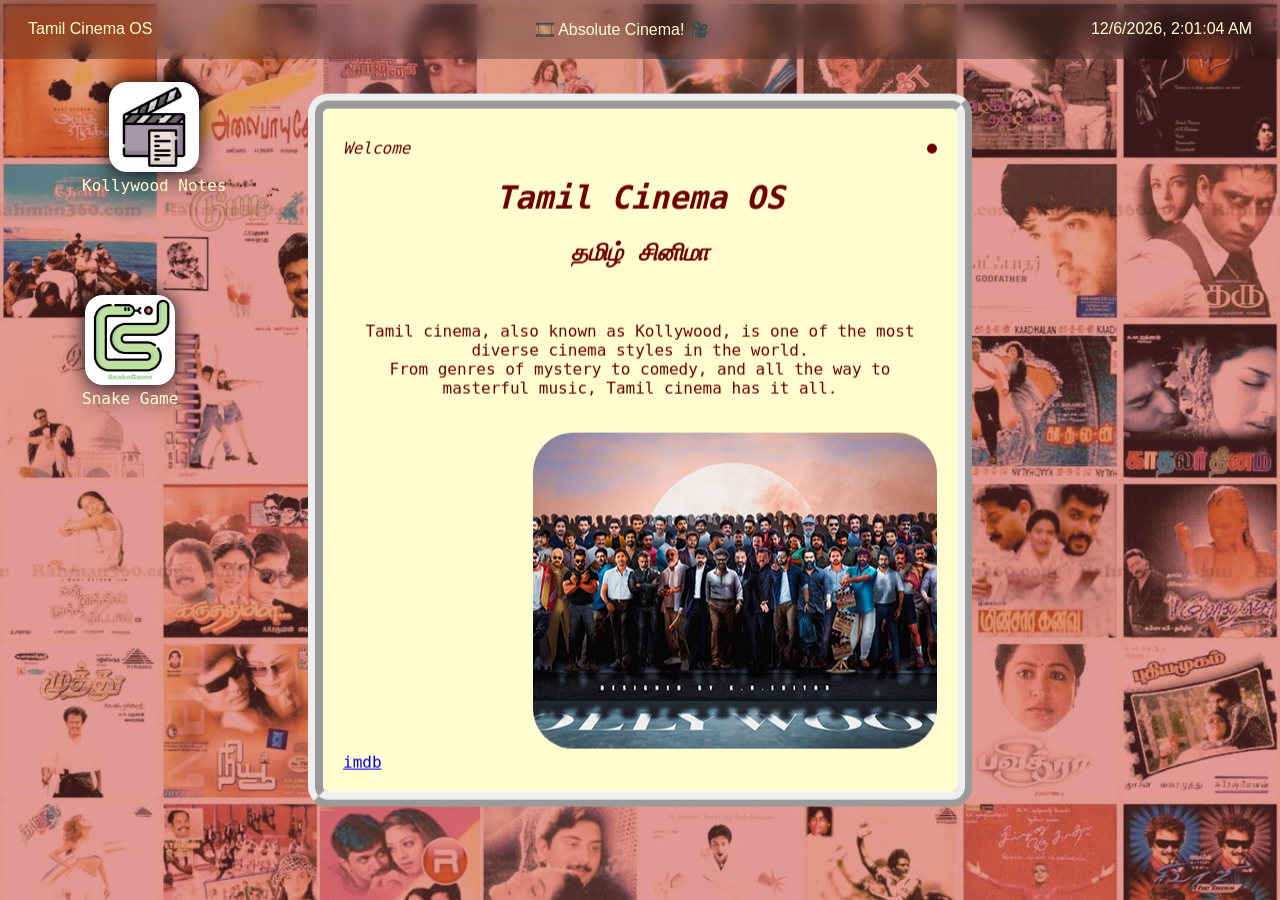
==== index.html @ fa9ca384 "created first and second app created the notes app and the snake game app. They are working, but cou" ====
<!DOCTYPE html>
<html>

  <body style = "background-image: url(CreamVintageGroupProjectPresentation.jpg); background-size: cover; background-color: transparent; font-family: OCR A Std,monospace" >
    <div id = "top" style = "justify-content: space-between; background-color: rgb(0, 0,0, 0.25); position: absolute; width: 100%; display: flex; backdrop-filter: blur(10px); ">
        <p id = "Welcomeopen" style = "padding: 4px 12px;margin-left: 16px; border-radius: 14px; color:#FFFDD0; font-family: 'Trebuchet MS', 'Lucida Sans Unicode', 'Lucida Grande', 'Lucida Sans', Arial, sans-serif; cursor: pointer;">
            Tamil Cinema OS
        </p>
        <p style = "border-radius: 14px;margin-left: 16px; padding: 4px 12px; color:#FFFDD0;  font-family: 'Trebuchet MS', 'Lucida Sans Unicode', 'Lucida Grande', 'Lucida Sans', Arial, sans-serif ">
            🎞️ Absolute Cinema! 🎥
        </p>
        <p id="timeElement" style ="padding: 4px 12px;border-radius: 14px;margin-left: 16px; margin-right: 16px; color:#FFFDD0; font-family: 'Trebuchet MS', 'Lucida Sans Unicode', 'Lucida Grande', 'Lucida Sans', Arial, sans-serif">
        </p>
    </div>


    <div class= "window" id= "Welcome" style = "position: absolute; top: 50%; left: 50%; transform: translate(-50%, -50%); background-color:#FFFDD0; border:4mm ridge ; width: fit-content; border-radius: 20px; padding: 20px; backdrop-filter: blur(10px)">
        <div class = "windowheader" id="Welcomeheader" style = "width: 100%; display:flex; align-items: center; cursor: grab; justify-content: space-between; margin-top: 10px;">
            <p class = "headertext" style = "margin: 0px; color:#6f0000; font-weight: 500; text-align: center;">
                <dfn>Welcome</dfn>
            </p>
            <div class = "closebutton" style= "cursor: pointer; width: 10px; height: 10px; background-color: #6f0000; border-radius: 10px; margin-left: 10px; " id = "Welcomeclose">
            </div>
        </div>
        <h1 style = " color:#6f0000; text-align: center;"> <dfn> Tamil Cinema OS </dfn> </h1>
        <h2 style = "color:#6f0000; text-align: center; "><dfn> தமிழ் சினிமா </dfn> </h2>
        <br>
        <p style = "  color: #6f0000; text-align: center;">Tamil cinema, also known as Kollywood, is one of the most diverse cinema styles in the world. <br>From genres of mystery to comedy, and all the way to masterful music, Tamil cinema has it all.</p>
        <br>
        <img style = "width: fit-content; height: fit-content; border-radius: 40px; object-fit:cover; margin-left: 190px;" src = "f88505209974025.Y3JvcCwzNzcyLDI5NTEsMTExMSww.jpg">
        <br>
        <a href="https://www.imdb.com/interest/in0000235/" > imdb</a>
    </div>


    <div id="DesktopApp1" style="cursor: pointer; padding-top: 64px; padding-left: 64px;">
    <div style="text-align: center; padding: 18px; filter: drop-shadow(0 0 10px black); width: fit-content">
      <img src="Untitleddesign(1).png" style="width: 90px; height: 90px; border-radius: 18px;">
      <p style="margin: 0px; color: #FFFDD0; ">Kollywood Notes</p>
    </div>
    </div>
    

    <div class= "window" id= "ranker" style = "position: absolute; display: none; top: 60%; left: 20%; transform: translate(-50%, -50%); background-color:#F9E4BC; border:4mm ridge ; width: fit-content; border-radius: 20px; padding: 20px; backdrop-filter: blur(10px)">
        <div class = "windowheader" id="rankerheader" style = "width: 100%; display:flex; align-items: center; cursor: grab; justify-content: space-between; margin-top: 10px;">
            <p class = "headertext" style = "margin: 0px; color:#6f0000; font-weight: 500; text-align: center;">
                <dfn>Tamil Movie Notetaker</dfn>
            </p>
            <div style = "width: 20px; margin-right: 14px; height: 20px;">
            </div>
            <div class = "closebutton" style= "cursor: pointer; align-items: left; width: 10px; height: 10px; background-color: #6f0000; border-radius: 10px; margin-left: 10px; " id = "rankerclose">
            </div>
        </div> 
        <div style = "background-color: #F9E4BC; margin: auto; border-radius: 14px; width: 520px; height: 140px; padding: 20px; overflow: hidden;">
            <h1 style = " font-family: -apple-system, BlinkMacSystemFont, Segoe UI, Roboto, Helvetica, Arial, sans-serif; text-align: center; color: #6f0000"> <strong>Kollywood Notes </strong> </h1>
            <p style ="text-align: center; color:#6f0000"> Welcome to <i>Kollywood Notes</i>, the <strong> number one </strong> notetaker for all of Tamil Cinema!</p>
       </div>

        <div id = "sidebar" style = " background-color: antiquewhite ; width: 90%; margin-right: 14px; padding: 18px; border-radius: 18px;">
        </div>

        <div id = "notescontent" style = "overflow-y: scroll">
            <p contenteditable="True">
                <p contenteditable="True" style =" color: #6f0000">
                    This is the place for your personal <strong>Tamil Cinema</strong> <i>notescontent</i>! 
                    <br>
                    Any Tamil Movie you come across, <dfn> write about </dfn> it here using <i> Kollywood Notes </i>
                    <br>
                    <br>
                    <br>
                </p>
            </p>
        </div>
    </div>
    
    <div id="DesktopApp2" style="cursor: pointer; padding-top: 64px; padding-left: 64px;">
    <div style="text-align: center; padding: 18px; filter: drop-shadow(0 0 10px black); width: fit-content">
      <img src="unnamed(1).png" style="width: 90px; height: 90px; border-radius: 18px;">
      <p style="margin: 0px; color: #FFFDD0; ">Snake Game</p>
    </div>
    </div>

    <div class= "window" id= "snakegame" style = "position: absolute; display: none; top: 60%; left: 80%; transform: translate(-50%, -50%); background-color:#F9E4BC; border:4mm ridge ; width: fit-content; border-radius: 20px; padding: 20px; backdrop-filter: blur(10px)">
        <div class = "windowheader" id="snakeheader" style = "width: 100%; display:flex; align-items: center; cursor: grab; justify-content: space-between; margin-top: 10px;">
            <p class = "headertext" style = "margin: 0px; color:#6f0000; font-weight: 500; text-align: center;">
                <dfn>Snake Game</dfn>
            </p>
            <div style = "width: 20px; margin-right: 14px; height: 20px;">
            </div>
            <div class = "closebutton" style= "cursor: pointer; align-items: left; width: 10px; height: 10px; background-color: #6f0000; border-radius: 10px; margin-left: 10px; " id = "snakeclose">
            </div>
        </div> 
        <div style = "background-color: #F9E4BC; margin: auto; border-radius: 14px; width: 520px; height: fit-content; padding: 20px; overflow: hidden;">
            <h1 style = " font-family: -apple-system, BlinkMacSystemFont, Segoe UI, Roboto, Helvetica, Arial, sans-serif; text-align: center; color: #6f0000"> <strong> Welcome to the <i>Snake Game</i>!</strong> </h1>
             <h1 id = "playbutton" style = " cursor: pointer; font-family: -apple-system, BlinkMacSystemFont, Segoe UI, Roboto, Helvetica, Arial, sans-serif; text-align: center; color: #6f0000"> <strong>Use Arrow Keys to Move!</strong> </h1>
            <div style = "background-color: #F9E4BC; margin: auto;"> 
                <!DOCTYPE html>
                <html>
                <head>
                <title>Basic Snake HTML Game</title>
                <meta charset="UTF-8">
                <style>
                html, body {
                    height: 100%;
                    margin: 0;
                }
                canvas {
                    border: 1px solid white;
                }
                </style>
                </head>
                <body>
                <canvas width="400" height="400" id="game"></canvas>
                <script>
                var canvas = document.getElementById('game');
                var context = canvas.getContext('2d');

                // the canvas width & height, snake x & y, and the apple x & y, all need to be a multiples of the grid size in order for collision detection to work
                // (e.g. 16 * 25 = 400)
                var grid = 16;
                var count = 0;

                var snake = {
                x: 160,
                y: 160,

                // snake velocity. moves one grid length every frame in either the x or y direction
                dx: grid,
                dy: 0,

                // keep track of all grids the snake body occupies
                cells: [],

                // length of the snake. grows when eating an apple
                maxCells: 4
                };
                var apple = {
                x: 320,
                y: 320
                };

                // get random whole numbers in a specific range
                // @see https://stackoverflow.com/a/1527820/2124254
                function getRandomInt(min, max) {
                return Math.floor(Math.random() * (max - min)) + min;
                }

                // game loop
                function loop() {
                requestAnimationFrame(loop);

                // slow game loop to 15 fps instead of 60 (60/15 = 4)
                if (++count < 4) {
                    return;
                }

                count = 0;
                context.clearRect(0,0,canvas.width,canvas.height);

                // move snake by it's velocity
                snake.x += snake.dx;
                snake.y += snake.dy;

                // wrap snake position horizontally on edge of screen
                if (snake.x < 0) {
                    snake.x = canvas.width - grid;
                }
                else if (snake.x >= canvas.width) {
                    snake.x = 0;
                }

                // wrap snake position vertically on edge of screen
                if (snake.y < 0) {
                    snake.y = canvas.height - grid;
                }
                else if (snake.y >= canvas.height) {
                    snake.y = 0;
                }

                // keep track of where snake has been. front of the array is always the head
                snake.cells.unshift({x: snake.x, y: snake.y});

                // remove cells as we move away from them
                if (snake.cells.length > snake.maxCells) {
                    snake.cells.pop();
                }

                // draw apple
                context.fillStyle = 'red';
                context.fillRect(apple.x, apple.y, grid-1, grid-1);

                // draw snake one cell at a time
                context.fillStyle = 'green';
                snake.cells.forEach(function(cell, index) {

                    // drawing 1 px smaller than the grid creates a grid effect in the snake body so you can see how long it is
                    context.fillRect(cell.x, cell.y, grid-1, grid-1);

                    // snake ate apple
                    if (cell.x === apple.x && cell.y === apple.y) {
                    snake.maxCells++;

                    // canvas is 400x400 which is 25x25 grids
                    apple.x = getRandomInt(0, 25) * grid;
                    apple.y = getRandomInt(0, 25) * grid;
                    }

                    // check collision with all cells after this one (modified bubble sort)
                    for (var i = index + 1; i < snake.cells.length; i++) {

                    // snake occupies same space as a body part. reset game
                    if (cell.x === snake.cells[i].x && cell.y === snake.cells[i].y) {
                        snake.x = 160;
                        snake.y = 160;
                        snake.cells = [];
                        snake.maxCells = 4;
                        snake.dx = grid;
                        snake.dy = 0;

                        apple.x = getRandomInt(0, 25) * grid;
                        apple.y = getRandomInt(0, 25) * grid;
                    }
                    }
                });
                }

                // listen to keyboard events to move the snake
                document.addEventListener('keydown', function(e) {
                // prevent snake from backtracking on itself by checking that it's
                // not already moving on the same axis (pressing left while moving
                // left won't do anything, and pressing right while moving left
                // shouldn't let you collide with your own body)

                // left arrow key
                if (e.which === 37 && snake.dx === 0) {
                    snake.dx = -grid;
                    snake.dy = 0;
                }
                // up arrow key
                else if (e.which === 38 && snake.dy === 0) {
                    snake.dy = -grid;
                    snake.dx = 0;
                }
                // right arrow key
                else if (e.which === 39 && snake.dx === 0) {
                    snake.dx = grid;
                    snake.dy = 0;
                }
                // down arrow key
                else if (e.which === 40 && snake.dy === 0) {
                    snake.dy = grid;
                    snake.dx = 0;
                }
                });

                // start the game
                requestAnimationFrame(loop);
                </script>
                </body>
                </html>
            </div>
       </div>

    
    <script src= "script.js">
    </script>
</body>

</html
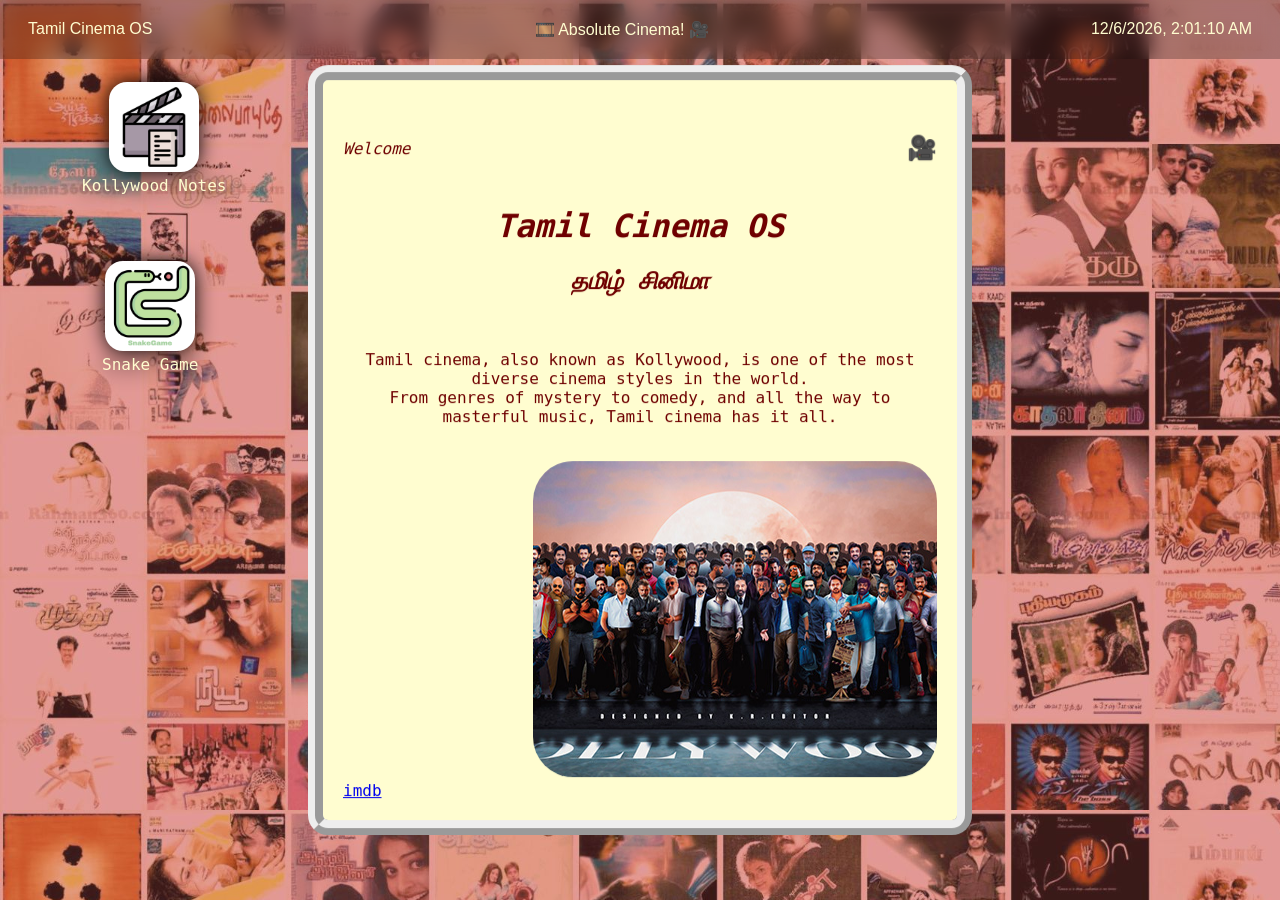
==== commit 86703db4: "Changed file name Changed the original file name." ====
--- a/index.html
+++ b/index.html
@@ -19,8 +19,9 @@
             <p class = "headertext" style = "margin: 0px; color:#6f0000; font-weight: 500; text-align: center;">
                 <dfn>Welcome</dfn>
             </p>
-            <div class = "closebutton" style= "cursor: pointer; width: 10px; height: 10px; background-color: #6f0000; border-radius: 10px; margin-left: 10px; " id = "Welcomeclose">
-            </div>
+            <p class = "closebutton" style= "cursor: pointer; font-size: x-large; margin-left: 14px; " id = "Welcomeclose">
+                🎥
+            </p>
         </div>
         <h1 style = " color:#6f0000; text-align: center;"> <dfn> Tamil Cinema OS </dfn> </h1>
         <h2 style = "color:#6f0000; text-align: center; "><dfn> தமிழ் சினிமா </dfn> </h2>
@@ -48,8 +49,9 @@
             </p>
             <div style = "width: 20px; margin-right: 14px; height: 20px;">
             </div>
-            <div class = "closebutton" style= "cursor: pointer; align-items: left; width: 10px; height: 10px; background-color: #6f0000; border-radius: 10px; margin-left: 10px; " id = "rankerclose">
-            </div>
+            <p class = "closebutton" style= "cursor: pointer; font-size: x-large; margin-left: 14px; " id = "rankerclose">
+                🎥
+            </p>
         </div> 
         <div style = "background-color: #F9E4BC; margin: auto; border-radius: 14px; width: 520px; height: 140px; padding: 20px; overflow: hidden;">
             <h1 style = " font-family: -apple-system, BlinkMacSystemFont, Segoe UI, Roboto, Helvetica, Arial, sans-serif; text-align: center; color: #6f0000"> <strong>Kollywood Notes </strong> </h1>
@@ -73,7 +75,7 @@
         </div>
     </div>
     
-    <div id="DesktopApp2" style="cursor: pointer; padding-top: 64px; padding-left: 64px;">
+    <div id="DesktopApp2" style="cursor: pointer; padding-top: 30px; padding-left: 84px;">
     <div style="text-align: center; padding: 18px; filter: drop-shadow(0 0 10px black); width: fit-content">
       <img src="unnamed(1).png" style="width: 90px; height: 90px; border-radius: 18px;">
       <p style="margin: 0px; color: #FFFDD0; ">Snake Game</p>
@@ -87,30 +89,32 @@
             </p>
             <div style = "width: 20px; margin-right: 14px; height: 20px;">
             </div>
-            <div class = "closebutton" style= "cursor: pointer; align-items: left; width: 10px; height: 10px; background-color: #6f0000; border-radius: 10px; margin-left: 10px; " id = "snakeclose">
-            </div>
+            <p class = "closebutton" style= "cursor: pointer; font-size: x-large; margin-left: 14px; " id = "snakeclose">
+                🎥
+            </p>
         </div> 
         <div style = "background-color: #F9E4BC; margin: auto; border-radius: 14px; width: 520px; height: fit-content; padding: 20px; overflow: hidden;">
             <h1 style = " font-family: -apple-system, BlinkMacSystemFont, Segoe UI, Roboto, Helvetica, Arial, sans-serif; text-align: center; color: #6f0000"> <strong> Welcome to the <i>Snake Game</i>!</strong> </h1>
-             <h1 id = "playbutton" style = " cursor: pointer; font-family: -apple-system, BlinkMacSystemFont, Segoe UI, Roboto, Helvetica, Arial, sans-serif; text-align: center; color: #6f0000"> <strong>Use Arrow Keys to Move!</strong> </h1>
+             <h1 style = " cursor: pointer; font-family: -apple-system, BlinkMacSystemFont, Segoe UI, Roboto, Helvetica, Arial, sans-serif; text-align: center; color: #6f0000"> <strong>Use Arrow Keys to Move!</strong> </h1>
             <div style = "background-color: #F9E4BC; margin: auto;"> 
                 <!DOCTYPE html>
                 <html>
                 <head>
-                <title>Basic Snake HTML Game</title>
                 <meta charset="UTF-8">
                 <style>
                 html, body {
-                    height: 100%;
-                    margin: 0;
+                    height: 90%;
+                    margin: auto;
                 }
                 canvas {
-                    border: 1px solid white;
+                    border: 8px solid #6f0000;
+                    border-radius: 8px;
+                    margin: auto;
                 }
                 </style>
                 </head>
                 <body>
-                <canvas width="400" height="400" id="game"></canvas>
+                <canvas width="400" height="400" id="game" margin="auto"></canvas>
                 <script>
                 var canvas = document.getElementById('game');
                 var context = canvas.getContext('2d');
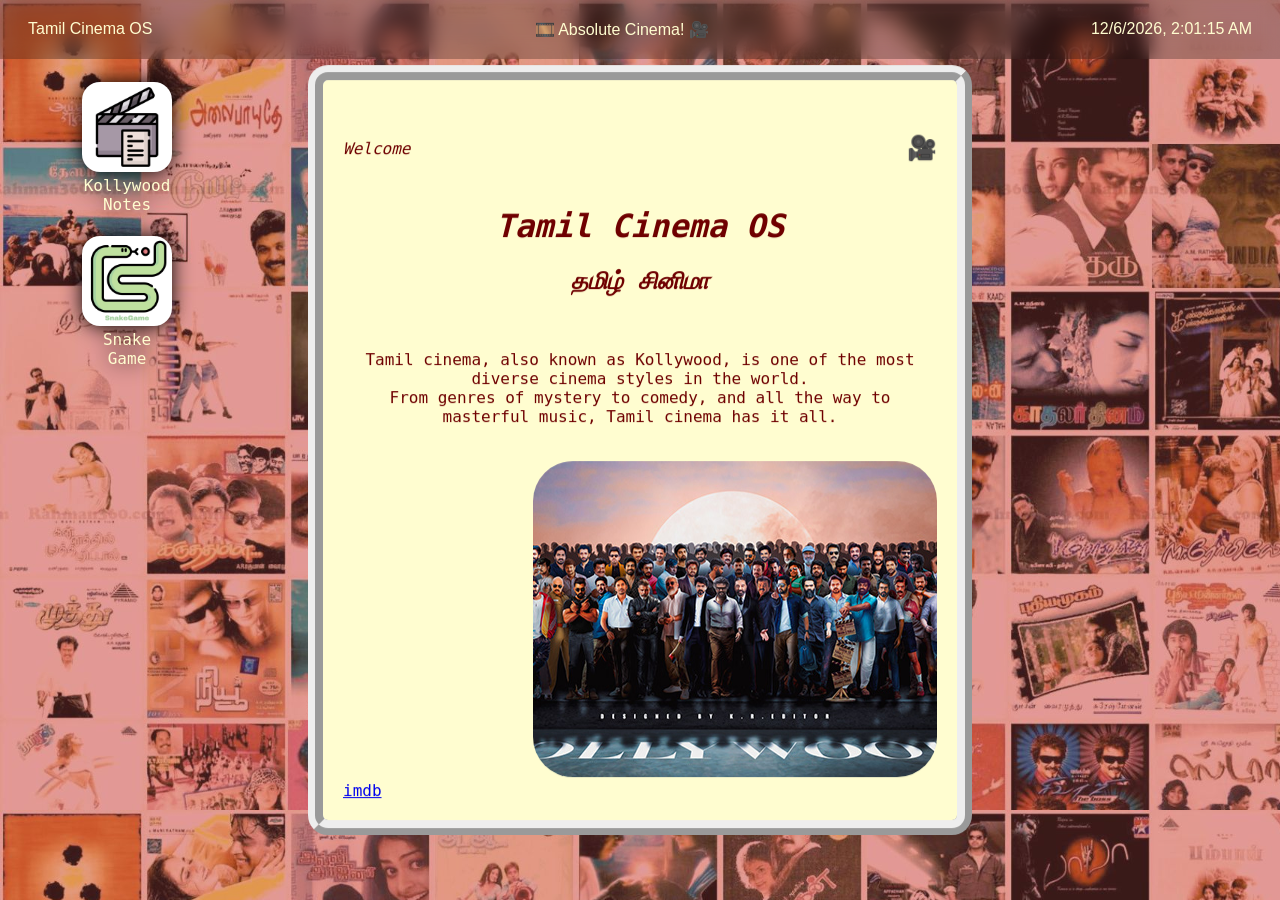
==== commit b6d0e5ca: "Fixed a bug Fixed a minor app bug" ====
--- a/index.html
+++ b/index.html
@@ -34,7 +34,7 @@
     </div>
 
 
-    <div id="DesktopApp1" style="cursor: pointer; padding-top: 64px; padding-left: 64px;">
+    <div id="DesktopApp1" style="width: 90px; height: 90px;cursor: pointer; padding-top: 64px; padding-left: 64px;">
     <div style="text-align: center; padding: 18px; filter: drop-shadow(0 0 10px black); width: fit-content">
       <img src="Untitleddesign(1).png" style="width: 90px; height: 90px; border-radius: 18px;">
       <p style="margin: 0px; color: #FFFDD0; ">Kollywood Notes</p>
@@ -75,7 +75,7 @@
         </div>
     </div>
     
-    <div id="DesktopApp2" style="cursor: pointer; padding-top: 30px; padding-left: 84px;">
+    <div id="DesktopApp2" style="width: 90px; height: 90px;cursor: pointer; padding-top: 64px; padding-left: 64px;">
     <div style="text-align: center; padding: 18px; filter: drop-shadow(0 0 10px black); width: fit-content">
       <img src="unnamed(1).png" style="width: 90px; height: 90px; border-radius: 18px;">
       <p style="margin: 0px; color: #FFFDD0; ">Snake Game</p>
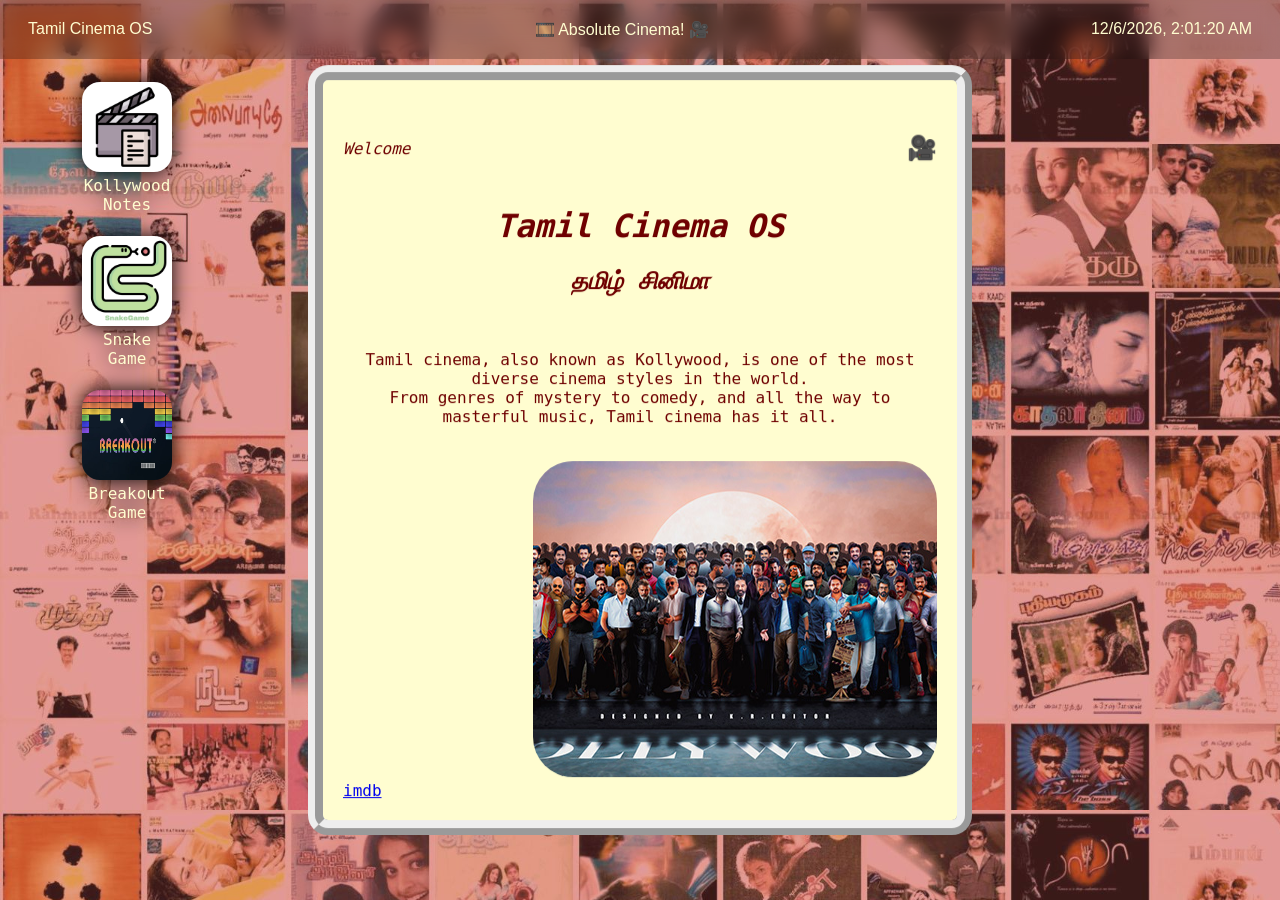
==== commit 1533e486: "Made second game Made the breakout game as another feature." ====
--- a/index.html
+++ b/index.html
@@ -82,7 +82,7 @@
     </div>
     </div>
 
-    <div class= "window" id= "snakegame" style = "position: absolute; display: none; top: 60%; left: 80%; transform: translate(-50%, -50%); background-color:#F9E4BC; border:4mm ridge ; width: fit-content; border-radius: 20px; padding: 20px; backdrop-filter: blur(10px)">
+    <div class= "window" id= "snakegame" style = "position: absolute; display: none; top: 60%; left: 80%; transform: translate(-50%, -50%); background-color:#F9E4BC; border:4mm ridge ; width: fit-content; border-radius: 20px; padding: 20px; backdrop-filter: blur(10px); cursor: grab;">
         <div class = "windowheader" id="snakeheader" style = "width: 100%; display:flex; align-items: center; cursor: grab; justify-content: space-between; margin-top: 10px;">
             <p class = "headertext" style = "margin: 0px; color:#6f0000; font-weight: 500; text-align: center;">
                 <dfn>Snake Game</dfn>
@@ -119,8 +119,7 @@
                 var canvas = document.getElementById('game');
                 var context = canvas.getContext('2d');
 
-                // the canvas width & height, snake x & y, and the apple x & y, all need to be a multiples of the grid size in order for collision detection to work
-                // (e.g. 16 * 25 = 400)
+                
                 var grid = 16;
                 var count = 0;
 
@@ -128,14 +127,11 @@
                 x: 160,
                 y: 160,
 
-                // snake velocity. moves one grid length every frame in either the x or y direction
                 dx: grid,
                 dy: 0,
 
-                // keep track of all grids the snake body occupies
                 cells: [],
 
-                // length of the snake. grows when eating an apple
                 maxCells: 4
                 };
                 var apple = {
@@ -143,17 +139,14 @@
                 y: 320
                 };
 
-                // get random whole numbers in a specific range
-                // @see https://stackoverflow.com/a/1527820/2124254
+               
                 function getRandomInt(min, max) {
                 return Math.floor(Math.random() * (max - min)) + min;
                 }
 
-                // game loop
                 function loop() {
                 requestAnimationFrame(loop);
 
-                // slow game loop to 15 fps instead of 60 (60/15 = 4)
                 if (++count < 4) {
                     return;
                 }
@@ -161,11 +154,9 @@
                 count = 0;
                 context.clearRect(0,0,canvas.width,canvas.height);
 
-                // move snake by it's velocity
                 snake.x += snake.dx;
                 snake.y += snake.dy;
 
-                // wrap snake position horizontally on edge of screen
                 if (snake.x < 0) {
                     snake.x = canvas.width - grid;
                 }
@@ -173,7 +164,6 @@
                     snake.x = 0;
                 }
 
-                // wrap snake position vertically on edge of screen
                 if (snake.y < 0) {
                     snake.y = canvas.height - grid;
                 }
@@ -181,38 +171,29 @@
                     snake.y = 0;
                 }
 
-                // keep track of where snake has been. front of the array is always the head
                 snake.cells.unshift({x: snake.x, y: snake.y});
 
-                // remove cells as we move away from them
                 if (snake.cells.length > snake.maxCells) {
                     snake.cells.pop();
                 }
 
-                // draw apple
                 context.fillStyle = 'red';
                 context.fillRect(apple.x, apple.y, grid-1, grid-1);
 
-                // draw snake one cell at a time
                 context.fillStyle = 'green';
                 snake.cells.forEach(function(cell, index) {
 
-                    // drawing 1 px smaller than the grid creates a grid effect in the snake body so you can see how long it is
                     context.fillRect(cell.x, cell.y, grid-1, grid-1);
 
-                    // snake ate apple
                     if (cell.x === apple.x && cell.y === apple.y) {
                     snake.maxCells++;
 
-                    // canvas is 400x400 which is 25x25 grids
                     apple.x = getRandomInt(0, 25) * grid;
                     apple.y = getRandomInt(0, 25) * grid;
                     }
 
-                    // check collision with all cells after this one (modified bubble sort)
                     for (var i = index + 1; i < snake.cells.length; i++) {
 
-                    // snake occupies same space as a body part. reset game
                     if (cell.x === snake.cells[i].x && cell.y === snake.cells[i].y) {
                         snake.x = 160;
                         snake.y = 160;
@@ -228,42 +209,270 @@
                 });
                 }
 
-                // listen to keyboard events to move the snake
                 document.addEventListener('keydown', function(e) {
-                // prevent snake from backtracking on itself by checking that it's
-                // not already moving on the same axis (pressing left while moving
-                // left won't do anything, and pressing right while moving left
-                // shouldn't let you collide with your own body)
-
-                // left arrow key
+                
+
                 if (e.which === 37 && snake.dx === 0) {
                     snake.dx = -grid;
                     snake.dy = 0;
                 }
-                // up arrow key
                 else if (e.which === 38 && snake.dy === 0) {
                     snake.dy = -grid;
                     snake.dx = 0;
                 }
-                // right arrow key
                 else if (e.which === 39 && snake.dx === 0) {
                     snake.dx = grid;
                     snake.dy = 0;
                 }
-                // down arrow key
                 else if (e.which === 40 && snake.dy === 0) {
                     snake.dy = grid;
                     snake.dx = 0;
                 }
                 });
 
-                // start the game
                 requestAnimationFrame(loop);
                 </script>
                 </body>
                 </html>
             </div>
        </div>
+    </div>
+    <div id="DesktopApp3" style="width: 90px; height: 90px;cursor: pointer; padding-top: 64px; padding-left: 64px;">
+        <div style="text-align: center; padding: 18px; filter: drop-shadow(0 0 10px black); width: fit-content">
+      <img src="Breakout_OG-logo.jpg" style="width: 90px; height: 90px; border-radius: 18px;">
+      <p style="margin: 0px; color: #FFFDD0; ">Breakout Game</p>
+        </div>
+    </div>
+
+    <div class= "window" id= "Breakoutgame" style = "position: absolute; display: none; top: 60%; left: 80%; transform: translate(-50%, -50%); background-color:#F9E4BC; border:4mm ridge ; width: fit-content; border-radius: 20px; padding: 20px; backdrop-filter: blur(10px); cursor: grab;">
+        <div class = "windowheader" id="breakoutheader" style = "width: 100%; display:flex; align-items: center; cursor: grab; justify-content: space-between; margin-top: 10px;">
+            <p class = "headertext" style = "margin: 0px; color:#6f0000; font-weight: 500; text-align: center;">
+                <dfn>Breakout game</dfn>
+            </p>
+            <div style = "width: 20px; margin-right: 14px; height: 20px;">
+            </div>
+            <p class = "closebutton" style= "cursor: pointer; font-size: x-large; margin-left: 14px; " id = "breakoutclose">
+                🎥
+            </p>
+        </div> 
+        <div style = "background-color: #F9E4BC; margin: auto; border-radius: 14px; width: 520px; height: fit-content; padding: 20px; overflow: hidden;">
+             <h1 style = " cursor: pointer; font-family: -apple-system, BlinkMacSystemFont, Segoe UI, Roboto, Helvetica, Arial, sans-serif; text-align: center; color: #6f0000"> <strong><i>Breakout</i></strong> </h1>
+             <h1 style = " cursor: pointer; font-family: -apple-system, BlinkMacSystemFont, Segoe UI, Roboto, Helvetica, Arial, sans-serif; text-align: center; color: #6f0000"> <strong>Use Arrow Keys to Move!</strong> </h1>
+            <div style = "background-color: #F9E4BC; margin: auto;">
+                <!DOCTYPE html>
+                <html>
+                <head>
+                <meta charset="UTF-8">
+                <style>
+                    html, body{
+                        height: 90%;
+                        margin: 0;
+                    }
+            
+                </style>
+                </head>
+                <body>
+                    <canvas width = "400" height = "500" id="game"></canvas>
+                    
+                    <script>
+                        const canvas = document.getElementById("game");
+                        const context = canvas.getContext("2d");
+                        const level1 = [
+                            [],
+                            [],
+                            [],
+                            [],
+                            [],
+                            [],
+                            ['R','R','R','R','R','R','R','R','R','R','R','R','R','R'],
+                            ['R','R','R','R','R','R','R','R','R','R','R','R','R','R'],
+                            ['O','O','O','O','O','O','O','O','O','O','O','O','O','O'],
+                            ['O','O','O','O','O','O','O','O','O','O','O','O','O','O'],
+                            ['G','G','G','G','G','G','G','G','G','G','G','G','G','G'],
+                            ['G','G','G','G','G','G','G','G','G','G','G','G','G','G'],
+                            ['Y','Y','Y','Y','Y','Y','Y','Y','Y','Y','Y','Y','Y','Y'],
+                            ['Y','Y','Y','Y','Y','Y','Y','Y','Y','Y','Y','Y','Y','Y']
+                            ];
+
+                        const colordef = {
+                            'R': 'red',
+                            'O': 'orange',
+                            'G': 'green',
+                            'Y': 'yellow',
+
+                        };
+
+                        const brickgap =2;
+                        const brickwidth =25;
+                        const brickheight =12;
+
+                        const wallSize =12;
+                        const bricks = [];
+
+                        for (let row =0; row<level1.length; row++){
+                            for (let col =0; col<level1[row].length; col++){
+                                const colorcode = level1[row][col];
+
+                                bricks.push(
+                                    {
+                                        x: wallSize+(brickwidth =brickgap) *col,
+                                        y:wallSize +(brickheight+brickgap) *row, 
+                                        color: colordef[colorcode],
+                                        width: brickwidth,
+                                        height: brickheight,
+                                    });
+                            }
+                        }
+
+                        const paddle ={
+                            x: canvas.width/2 - brickwidth/2,
+                            y: 440, 
+                            width : brickwidth,
+                            height : brickheight,
+
+                            dx:0
+                        };
+
+                        const ball ={
+                            x: 130, 
+                            y:260,
+                            width :5,
+                            height:5,
+
+                            speed: 2,
+
+                            dx: 0,
+                            dy:0
+                        };
+
+                        function collides(object1, object2){
+                            return
+                                    object1.x < object2.x + object2.width &&
+                                    object1.x + object1.width > object2.x &&
+                                    object1.y < object2.y + object2.height &&
+                                    object1.y +object1.height > obejct2.y;
+                                
+                        }
+
+                        function loop(){
+                            requestAnimationFrame(loop);
+                            context.clearRect(0,0,canvas.width, canvas.height);
+                        
+
+                        paddle.x += paddle.dx;
+
+                        if (paddle.x <wallSize)
+                        {
+                            paddle.x = wallSize
+                        }
+                        else if (paddle.x +brickWidth > canvas.width - wallSize){
+                            paddle.x = canvas.width -wallSize - brickWidth;
+                        }
+
+                        ball.x += ball.dx;
+                        ball.y += ball.dy;
+
+                        if ( ball.x <wallSize){
+                            ball.x = wallSize;
+                            ball.dx *= -1;
+                        }
+                        else if (ball.x +ball.width > canvas.width -wallSize){
+                            ball.x = canvas.width - wallSize - ball.width;
+                            ball.dx *= -1;
+                        }
+
+                        if (ball.y <wallSize)
+                        {
+                            ball.y = wallSize;
+                            ball.dy *= -1;
+                        }
+
+                        if (ball.y>canvas.height)
+                        {
+                            ball.x = 130;
+                            ball.y = 260;
+                            ball.dx =0;
+                            ball.dy =0;
+                        }
+
+                        if (collides(ball,paddle))
+                        {
+                            ball.dy *= -1;
+
+                            ball.y = paddle.y - ball.height;
+                        }
+
+                        for (let i =0; i< bricks.length; i++)
+                        {
+                            const brick = bricks[i];
+
+                            if (collides(ball, brick))
+                            {
+                                bricks.splice(i, 1);
+
+                                if (ball.y +ball.height -ball.speed <=brick.y || ball.y >=brick.y +brick.height -ball.speed)
+                                {
+                                    ball.dy *= -1;
+                                }
+
+                                else {
+                                    ball.dx *=1;
+                                }
+                                break;
+                            }
+                        }
+                    
+                        context.fillStyle = '#6f0000';
+                        context.fillRect(0, 0, canvas.width, wallSize);
+                        context.fillRect(0, 0, wallSize, canvas.height);
+                        context.fillRect(canvas.width - wallSize, 0, wallSize, canvas.height);
+
+                        if (ball.dx || ball.dy)
+                        {
+                            context.fillRect(ball.x, ball.y, ball.width, ball.height);
+                        }
+
+                        bricks.forEach (function(brick){
+
+                            context.fillStyle = brick.color;
+                            context.fillRect(brick.x, brick.y, brick.width, brick.height);
+                        });
+
+                        context.fillStyle = "cyan";
+                        context.fillRect(paddle.x, paddle.y, paddle.width, paddle.height);
+                    }
+
+                    document.addEventListener('keydown', function (e){
+
+                        if (e.which===37){
+                            paddle.dx =3;
+                        }
+                        else if (e.which===39)
+                        {
+                            paddle.dx =3;
+                        }
+
+                        if (ball.dx===0 && ball.dy ===0 && e.which ===32)
+                        {
+                            ball.dx = ball.speed;
+                            ball.dy = ball.speed
+                        }
+                    });
+
+                    document.addEventListener('keyup', function (e){
+
+                        if (e.which ===37 || e.which ===39)
+                        {
+                            paddle.dx =0;
+                        }
+                    });
+
+                    requestAnimationFrame(loop);
+
+                    </script>
+
+                </body>
+                </html>
 
     
     <script src= "script.js">
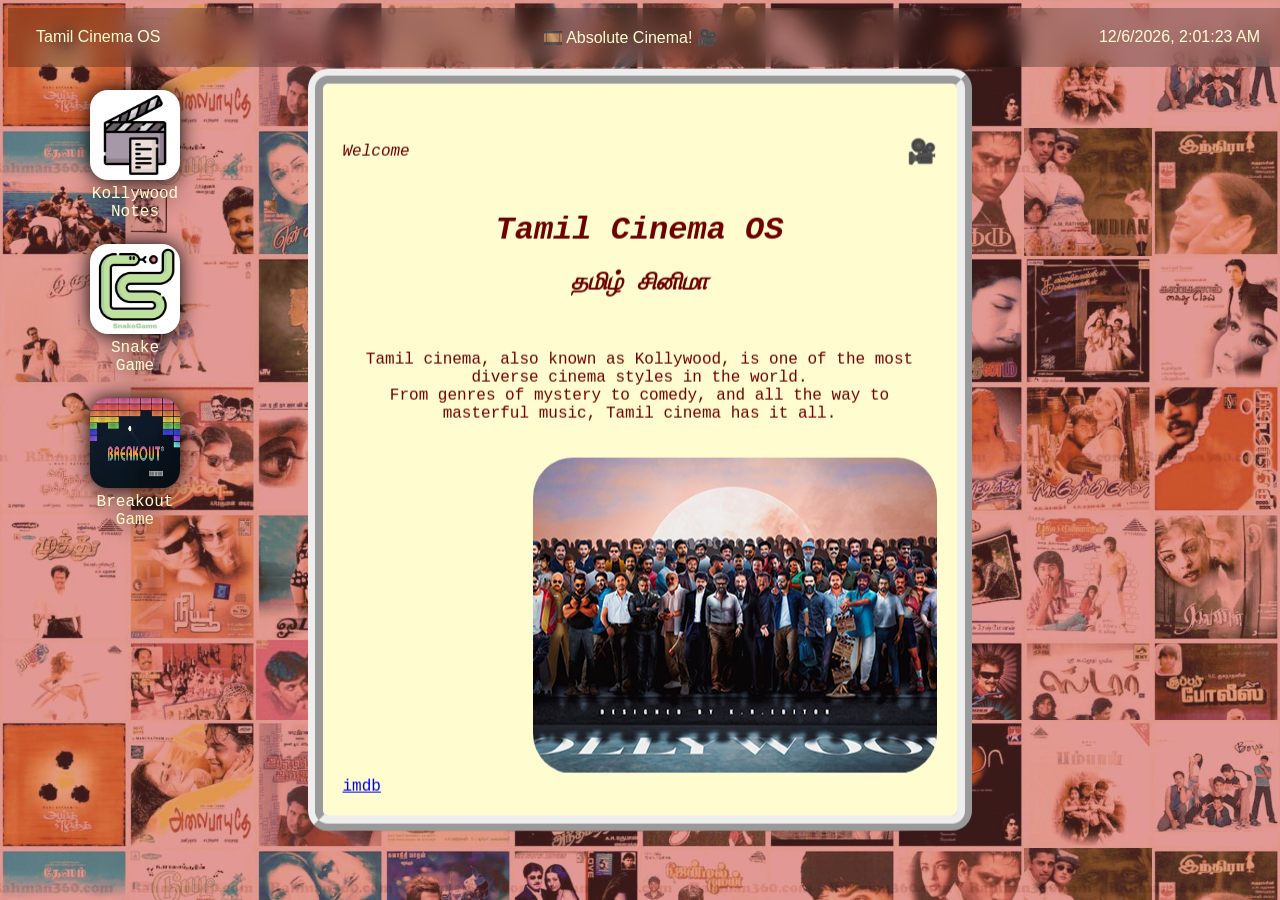
==== commit 26c81b13: "Fixed some bugs Fixed some bugs in the games" ====
--- a/index.html
+++ b/index.html
@@ -97,146 +97,16 @@
             <h1 style = " font-family: -apple-system, BlinkMacSystemFont, Segoe UI, Roboto, Helvetica, Arial, sans-serif; text-align: center; color: #6f0000"> <strong> Welcome to the <i>Snake Game</i>!</strong> </h1>
              <h1 style = " cursor: pointer; font-family: -apple-system, BlinkMacSystemFont, Segoe UI, Roboto, Helvetica, Arial, sans-serif; text-align: center; color: #6f0000"> <strong>Use Arrow Keys to Move!</strong> </h1>
             <div style = "background-color: #F9E4BC; margin: auto;"> 
-                <!DOCTYPE html>
-                <html>
-                <head>
-                <meta charset="UTF-8">
-                <style>
-                html, body {
-                    height: 90%;
-                    margin: auto;
-                }
-                canvas {
-                    border: 8px solid #6f0000;
-                    border-radius: 8px;
-                    margin: auto;
-                }
-                </style>
-                </head>
-                <body>
-                <canvas width="400" height="400" id="game" margin="auto"></canvas>
-                <script>
-                var canvas = document.getElementById('game');
-                var context = canvas.getContext('2d');
+            </div>
+            <br>
+            <br>
+            <div>
+                <iframe src="snake.html" width="80%" height="500px" style="border:none; align-items: center;"></iframe>
+            </div> 
 
-                
-                var grid = 16;
-                var count = 0;
-
-                var snake = {
-                x: 160,
-                y: 160,
-
-                dx: grid,
-                dy: 0,
-
-                cells: [],
-
-                maxCells: 4
-                };
-                var apple = {
-                x: 320,
-                y: 320
-                };
-
-               
-                function getRandomInt(min, max) {
-                return Math.floor(Math.random() * (max - min)) + min;
-                }
-
-                function loop() {
-                requestAnimationFrame(loop);
-
-                if (++count < 4) {
-                    return;
-                }
-
-                count = 0;
-                context.clearRect(0,0,canvas.width,canvas.height);
-
-                snake.x += snake.dx;
-                snake.y += snake.dy;
-
-                if (snake.x < 0) {
-                    snake.x = canvas.width - grid;
-                }
-                else if (snake.x >= canvas.width) {
-                    snake.x = 0;
-                }
-
-                if (snake.y < 0) {
-                    snake.y = canvas.height - grid;
-                }
-                else if (snake.y >= canvas.height) {
-                    snake.y = 0;
-                }
-
-                snake.cells.unshift({x: snake.x, y: snake.y});
-
-                if (snake.cells.length > snake.maxCells) {
-                    snake.cells.pop();
-                }
-
-                context.fillStyle = 'red';
-                context.fillRect(apple.x, apple.y, grid-1, grid-1);
-
-                context.fillStyle = 'green';
-                snake.cells.forEach(function(cell, index) {
-
-                    context.fillRect(cell.x, cell.y, grid-1, grid-1);
-
-                    if (cell.x === apple.x && cell.y === apple.y) {
-                    snake.maxCells++;
-
-                    apple.x = getRandomInt(0, 25) * grid;
-                    apple.y = getRandomInt(0, 25) * grid;
-                    }
-
-                    for (var i = index + 1; i < snake.cells.length; i++) {
-
-                    if (cell.x === snake.cells[i].x && cell.y === snake.cells[i].y) {
-                        snake.x = 160;
-                        snake.y = 160;
-                        snake.cells = [];
-                        snake.maxCells = 4;
-                        snake.dx = grid;
-                        snake.dy = 0;
-
-                        apple.x = getRandomInt(0, 25) * grid;
-                        apple.y = getRandomInt(0, 25) * grid;
-                    }
-                    }
-                });
-                }
-
-                document.addEventListener('keydown', function(e) {
-                
-
-                if (e.which === 37 && snake.dx === 0) {
-                    snake.dx = -grid;
-                    snake.dy = 0;
-                }
-                else if (e.which === 38 && snake.dy === 0) {
-                    snake.dy = -grid;
-                    snake.dx = 0;
-                }
-                else if (e.which === 39 && snake.dx === 0) {
-                    snake.dx = grid;
-                    snake.dy = 0;
-                }
-                else if (e.which === 40 && snake.dy === 0) {
-                    snake.dy = grid;
-                    snake.dx = 0;
-                }
-                });
-
-                requestAnimationFrame(loop);
-                </script>
-                </body>
-                </html>
-            </div>
        </div>
     </div>
+    
     <div id="DesktopApp3" style="width: 90px; height: 90px;cursor: pointer; padding-top: 64px; padding-left: 64px;">
         <div style="text-align: center; padding: 18px; filter: drop-shadow(0 0 10px black); width: fit-content">
       <img src="Breakout_OG-logo.jpg" style="width: 90px; height: 90px; border-radius: 18px;">
@@ -244,235 +114,29 @@
         </div>
     </div>
 
-    <div class= "window" id= "Breakoutgame" style = "position: absolute; display: none; top: 60%; left: 80%; transform: translate(-50%, -50%); background-color:#F9E4BC; border:4mm ridge ; width: fit-content; border-radius: 20px; padding: 20px; backdrop-filter: blur(10px); cursor: grab;">
+    <div class= "window" id= "Breakoutgame" style = "position: absolute; display: none; top: 40%; left: 60%; transform: translate(-50%, -50%); background-color:#F9E4BC; border:4mm ridge ; width: fit-content; border-radius: 20px; padding: 20px; backdrop-filter: blur(10px); cursor: grab;">
         <div class = "windowheader" id="breakoutheader" style = "width: 100%; display:flex; align-items: center; cursor: grab; justify-content: space-between; margin-top: 10px;">
             <p class = "headertext" style = "margin: 0px; color:#6f0000; font-weight: 500; text-align: center;">
                 <dfn>Breakout game</dfn>
             </p>
-            <div style = "width: 20px; margin-right: 14px; height: 20px;">
-            </div>
             <p class = "closebutton" style= "cursor: pointer; font-size: x-large; margin-left: 14px; " id = "breakoutclose">
                 🎥
             </p>
         </div> 
-        <div style = "background-color: #F9E4BC; margin: auto; border-radius: 14px; width: 520px; height: fit-content; padding: 20px; overflow: hidden;">
+        <div style = "background-color: #F9E4BC; margin: auto; align-items: center; border-radius: 14px; width: 520px; height: fit-content; padding: 20px; overflow: hidden;">
              <h1 style = " cursor: pointer; font-family: -apple-system, BlinkMacSystemFont, Segoe UI, Roboto, Helvetica, Arial, sans-serif; text-align: center; color: #6f0000"> <strong><i>Breakout</i></strong> </h1>
              <h1 style = " cursor: pointer; font-family: -apple-system, BlinkMacSystemFont, Segoe UI, Roboto, Helvetica, Arial, sans-serif; text-align: center; color: #6f0000"> <strong>Use Arrow Keys to Move!</strong> </h1>
+             <h1 style = " cursor: pointer; font-family: -apple-system, BlinkMacSystemFont, Segoe UI, Roboto, Helvetica, Arial, sans-serif; text-align: center; color: #6f0000"> <strong>Tap the Space Bar to start!</strong> </h1>
+
             <div style = "background-color: #F9E4BC; margin: auto;">
-                <!DOCTYPE html>
-                <html>
-                <head>
-                <meta charset="UTF-8">
-                <style>
-                    html, body{
-                        height: 90%;
-                        margin: 0;
-                    }
+            </div>
+            <div>
+                <iframe src="breakout.html" width="82%" height="500px" style="border:none; margin: auto;"></iframe>
+            </div>  
+        </div>
+    </div>
+    
             
-                </style>
-                </head>
-                <body>
-                    <canvas width = "400" height = "500" id="game"></canvas>
-                    
-                    <script>
-                        const canvas = document.getElementById("game");
-                        const context = canvas.getContext("2d");
-                        const level1 = [
-                            [],
-                            [],
-                            [],
-                            [],
-                            [],
-                            [],
-                            ['R','R','R','R','R','R','R','R','R','R','R','R','R','R'],
-                            ['R','R','R','R','R','R','R','R','R','R','R','R','R','R'],
-                            ['O','O','O','O','O','O','O','O','O','O','O','O','O','O'],
-                            ['O','O','O','O','O','O','O','O','O','O','O','O','O','O'],
-                            ['G','G','G','G','G','G','G','G','G','G','G','G','G','G'],
-                            ['G','G','G','G','G','G','G','G','G','G','G','G','G','G'],
-                            ['Y','Y','Y','Y','Y','Y','Y','Y','Y','Y','Y','Y','Y','Y'],
-                            ['Y','Y','Y','Y','Y','Y','Y','Y','Y','Y','Y','Y','Y','Y']
-                            ];
-
-                        const colordef = {
-                            'R': 'red',
-                            'O': 'orange',
-                            'G': 'green',
-                            'Y': 'yellow',
-
-                        };
-
-                        const brickgap =2;
-                        const brickwidth =25;
-                        const brickheight =12;
-
-                        const wallSize =12;
-                        const bricks = [];
-
-                        for (let row =0; row<level1.length; row++){
-                            for (let col =0; col<level1[row].length; col++){
-                                const colorcode = level1[row][col];
-
-                                bricks.push(
-                                    {
-                                        x: wallSize+(brickwidth =brickgap) *col,
-                                        y:wallSize +(brickheight+brickgap) *row, 
-                                        color: colordef[colorcode],
-                                        width: brickwidth,
-                                        height: brickheight,
-                                    });
-                            }
-                        }
-
-                        const paddle ={
-                            x: canvas.width/2 - brickwidth/2,
-                            y: 440, 
-                            width : brickwidth,
-                            height : brickheight,
-
-                            dx:0
-                        };
-
-                        const ball ={
-                            x: 130, 
-                            y:260,
-                            width :5,
-                            height:5,
-
-                            speed: 2,
-
-                            dx: 0,
-                            dy:0
-                        };
-
-                        function collides(object1, object2){
-                            return
-                                    object1.x < object2.x + object2.width &&
-                                    object1.x + object1.width > object2.x &&
-                                    object1.y < object2.y + object2.height &&
-                                    object1.y +object1.height > obejct2.y;
-                                
-                        }
-
-                        function loop(){
-                            requestAnimationFrame(loop);
-                            context.clearRect(0,0,canvas.width, canvas.height);
-                        
-
-                        paddle.x += paddle.dx;
-
-                        if (paddle.x <wallSize)
-                        {
-                            paddle.x = wallSize
-                        }
-                        else if (paddle.x +brickWidth > canvas.width - wallSize){
-                            paddle.x = canvas.width -wallSize - brickWidth;
-                        }
-
-                        ball.x += ball.dx;
-                        ball.y += ball.dy;
-
-                        if ( ball.x <wallSize){
-                            ball.x = wallSize;
-                            ball.dx *= -1;
-                        }
-                        else if (ball.x +ball.width > canvas.width -wallSize){
-                            ball.x = canvas.width - wallSize - ball.width;
-                            ball.dx *= -1;
-                        }
-
-                        if (ball.y <wallSize)
-                        {
-                            ball.y = wallSize;
-                            ball.dy *= -1;
-                        }
-
-                        if (ball.y>canvas.height)
-                        {
-                            ball.x = 130;
-                            ball.y = 260;
-                            ball.dx =0;
-                            ball.dy =0;
-                        }
-
-                        if (collides(ball,paddle))
-                        {
-                            ball.dy *= -1;
-
-                            ball.y = paddle.y - ball.height;
-                        }
-
-                        for (let i =0; i< bricks.length; i++)
-                        {
-                            const brick = bricks[i];
-
-                            if (collides(ball, brick))
-                            {
-                                bricks.splice(i, 1);
-
-                                if (ball.y +ball.height -ball.speed <=brick.y || ball.y >=brick.y +brick.height -ball.speed)
-                                {
-                                    ball.dy *= -1;
-                                }
-
-                                else {
-                                    ball.dx *=1;
-                                }
-                                break;
-                            }
-                        }
-                    
-                        context.fillStyle = '#6f0000';
-                        context.fillRect(0, 0, canvas.width, wallSize);
-                        context.fillRect(0, 0, wallSize, canvas.height);
-                        context.fillRect(canvas.width - wallSize, 0, wallSize, canvas.height);
-
-                        if (ball.dx || ball.dy)
-                        {
-                            context.fillRect(ball.x, ball.y, ball.width, ball.height);
-                        }
-
-                        bricks.forEach (function(brick){
-
-                            context.fillStyle = brick.color;
-                            context.fillRect(brick.x, brick.y, brick.width, brick.height);
-                        });
-
-                        context.fillStyle = "cyan";
-                        context.fillRect(paddle.x, paddle.y, paddle.width, paddle.height);
-                    }
-
-                    document.addEventListener('keydown', function (e){
-
-                        if (e.which===37){
-                            paddle.dx =3;
-                        }
-                        else if (e.which===39)
-                        {
-                            paddle.dx =3;
-                        }
-
-                        if (ball.dx===0 && ball.dy ===0 && e.which ===32)
-                        {
-                            ball.dx = ball.speed;
-                            ball.dy = ball.speed
-                        }
-                    });
-
-                    document.addEventListener('keyup', function (e){
-
-                        if (e.which ===37 || e.which ===39)
-                        {
-                            paddle.dx =0;
-                        }
-                    });
-
-                    requestAnimationFrame(loop);
-
-                    </script>
-
-                </body>
-                </html>
 
     
     <script src= "script.js">
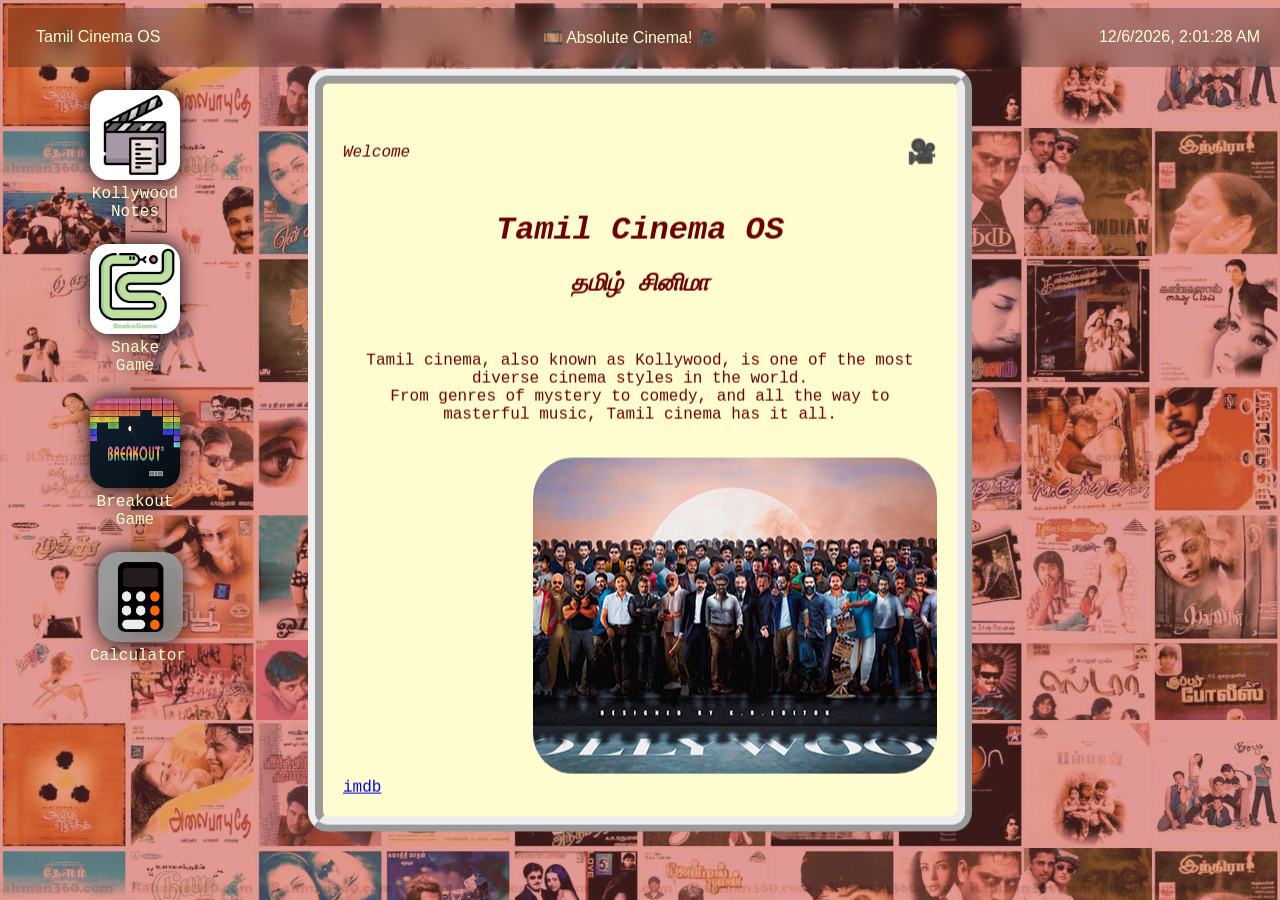
==== commit 10f02bd0: "Created calculator Created the calculator app" ====
--- a/index.html
+++ b/index.html
@@ -1,6 +1,9 @@
 <!DOCTYPE html>
 <html>
-
+    <title>Tamil Cinema OS</title>
+    <head>
+        <link rel = "stylesheet" href = "styles.css">
+    </head>
   <body style = "background-image: url(CreamVintageGroupProjectPresentation.jpg); background-size: cover; background-color: transparent; font-family: OCR A Std,monospace" >
     <div id = "top" style = "justify-content: space-between; background-color: rgb(0, 0,0, 0.25); position: absolute; width: 100%; display: flex; backdrop-filter: blur(10px); ">
         <p id = "Welcomeopen" style = "padding: 4px 12px;margin-left: 16px; border-radius: 14px; color:#FFFDD0; font-family: 'Trebuchet MS', 'Lucida Sans Unicode', 'Lucida Grande', 'Lucida Sans', Arial, sans-serif; cursor: pointer;">
@@ -101,7 +104,7 @@
             <br>
             <br>
             <div>
-                <iframe src="snake.html" width="80%" height="500px" style="border:none; align-items: center;"></iframe>
+                <iframe src="snake.html" width="120%" height="500px" style="border:none; align-items: center;"></iframe>
             </div> 
 
        </div>
@@ -109,8 +112,8 @@
     
     <div id="DesktopApp3" style="width: 90px; height: 90px;cursor: pointer; padding-top: 64px; padding-left: 64px;">
         <div style="text-align: center; padding: 18px; filter: drop-shadow(0 0 10px black); width: fit-content">
-      <img src="Breakout_OG-logo.jpg" style="width: 90px; height: 90px; border-radius: 18px;">
-      <p style="margin: 0px; color: #FFFDD0; ">Breakout Game</p>
+            <img src="Breakout_OG-logo.jpg" style="width: 90px; height: 90px; border-radius: 18px;">
+            <p style="margin: 0px; color: #FFFDD0; ">Breakout Game</p>
         </div>
     </div>
 
@@ -136,6 +139,30 @@
         </div>
     </div>
     
+    <div id = "DesktopApp4" style = "width: 90px; height: 90px; cursor: pointer; padding-top: 64px; padding-left: 64px;">
+        <div style = "text-align: center; padding: 18px; filter: drop-shadow(0 0 10px black); width: fit-content;">
+            <img src = "calculator-7181192_640.png" style = "width: 90px; height: 90px; border-radius: 18px;">
+            <p style = "margin: 0px; color: #FFFDD0">Calculator</p>
+             
+        </div>
+    <div class= "window" id= "calculator" style = "position: absolute; display: none; top: 40%; left: 60%; transform: translate(-50%, -50%); background-color:#F9E4BC; border:4mm ridge ; width: fit-content; border-radius: 20px; padding: 20px; backdrop-filter: blur(10px); cursor: grab;">
+        <div class = "windowheader" id="calculatorheader" style = "width: 100%; display:flex; align-items: center; cursor: grab; justify-content: space-between; margin-top: 10px;">
+            <p class = "headertext" style = "margin: 0px; color:#6f0000; font-weight: 500; text-align: center;">
+                <dfn>Calculator</dfn>
+            </p>
+            <p class = "closebutton" style= "cursor: pointer; font-size: x-large; margin-left: 14px; " id = "calculatorclose">
+                🎥
+            </p>
+        </div> 
+        <div style = "background-color: #F9E4BC; margin: auto; align-items: center; border-radius: 14px; width: 520px; height: fit-content; padding: 20px; overflow: hidden;">
+            <div style = "background-color: #F9E4BC; margin: auto;">
+            </div>
+            <div>
+                <iframe src="calculator.html" width="100%" height="470px" style="border:none; margin: auto;"></iframe>
+            </div>  
+        </div>
+    </div>
+    </div>
             
 
     
@@ -143,4 +170,4 @@
     </script>
 </body>
 
-</html
+</html>
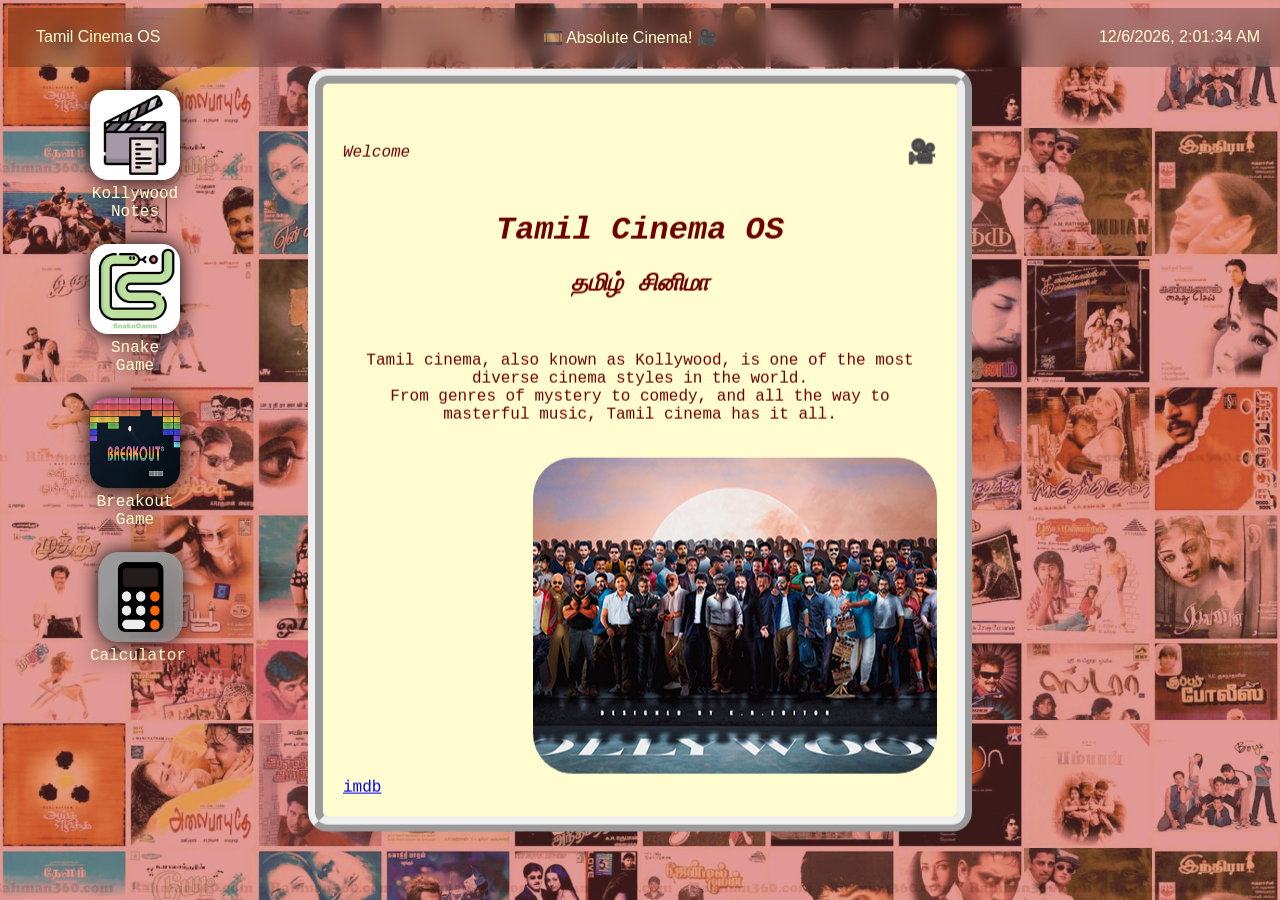
==== commit 92b009aa: "Fixed some bugs Fixed some bugs in the third and fourth apps" ====
--- a/index.html
+++ b/index.html
@@ -145,6 +145,7 @@
             <p style = "margin: 0px; color: #FFFDD0">Calculator</p>
              
         </div>
+    </div>
     <div class= "window" id= "calculator" style = "position: absolute; display: none; top: 40%; left: 60%; transform: translate(-50%, -50%); background-color:#F9E4BC; border:4mm ridge ; width: fit-content; border-radius: 20px; padding: 20px; backdrop-filter: blur(10px); cursor: grab;">
         <div class = "windowheader" id="calculatorheader" style = "width: 100%; display:flex; align-items: center; cursor: grab; justify-content: space-between; margin-top: 10px;">
             <p class = "headertext" style = "margin: 0px; color:#6f0000; font-weight: 500; text-align: center;">
@@ -158,11 +159,11 @@
             <div style = "background-color: #F9E4BC; margin: auto;">
             </div>
             <div>
-                <iframe src="calculator.html" width="100%" height="470px" style="border:none; margin: auto;"></iframe>
+                <iframe src="calculator.html" width="100%" height="500px" style="border:none; margin: auto;"></iframe>
             </div>  
         </div>
     </div>
-    </div>
+
             
 
     
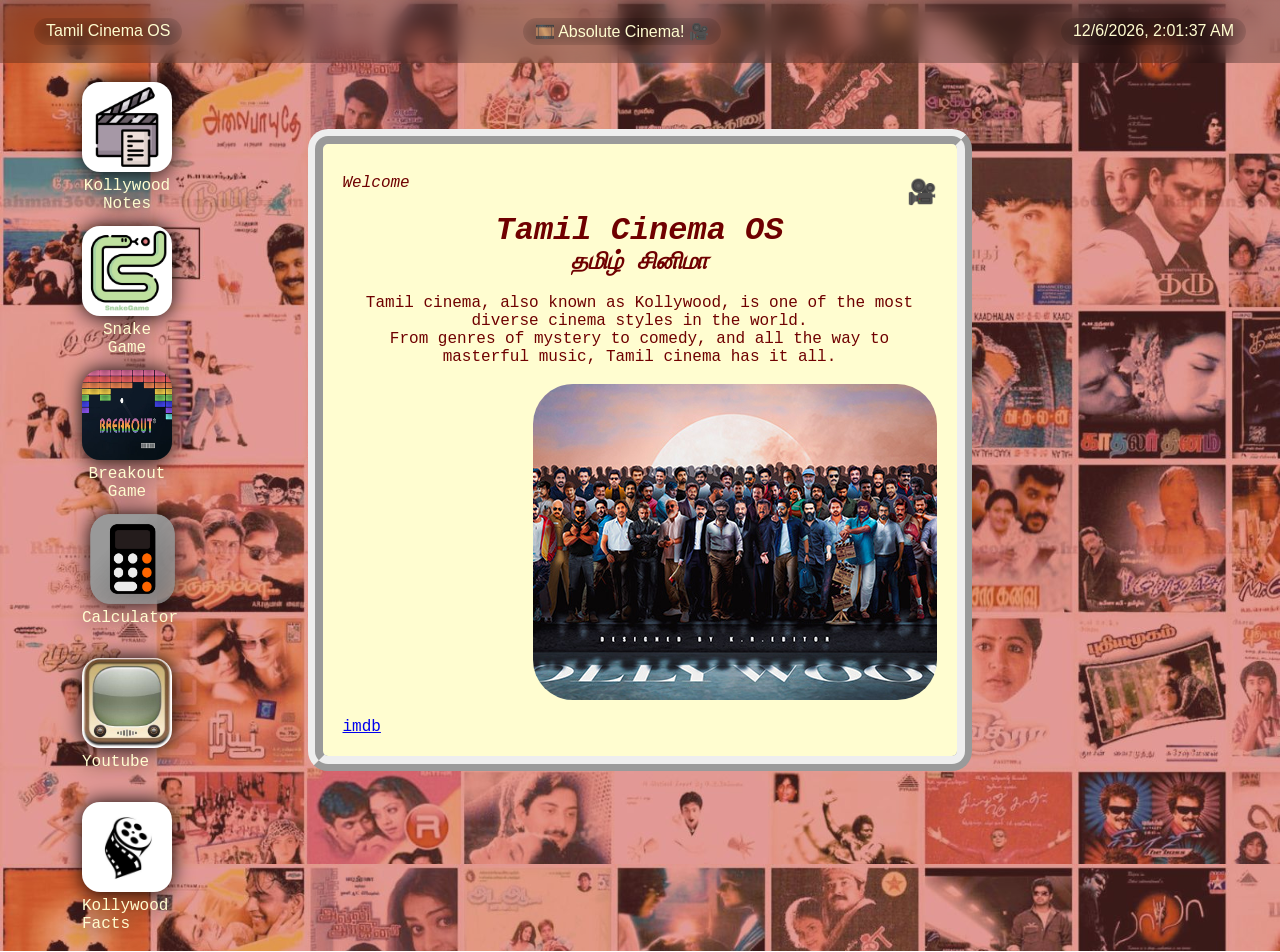
==== commit e3ab3daa: "Created sixth app Created the sixth app and fixed some bugs in the other apps." ====
--- a/index.html
+++ b/index.html
@@ -2,17 +2,18 @@
 <html>
     <title>Tamil Cinema OS</title>
     <head>
-        <link rel = "stylesheet" href = "styles.css">
+        <link rel = "stylesheet" href = "style.css">
+        <meta name="referrer" content="strict-origin-when-cross-origin">
     </head>
   <body style = "background-image: url(CreamVintageGroupProjectPresentation.jpg); background-size: cover; background-color: transparent; font-family: OCR A Std,monospace" >
-    <div id = "top" style = "justify-content: space-between; background-color: rgb(0, 0,0, 0.25); position: absolute; width: 100%; display: flex; backdrop-filter: blur(10px); ">
-        <p id = "Welcomeopen" style = "padding: 4px 12px;margin-left: 16px; border-radius: 14px; color:#FFFDD0; font-family: 'Trebuchet MS', 'Lucida Sans Unicode', 'Lucida Grande', 'Lucida Sans', Arial, sans-serif; cursor: pointer;">
+    <div class = "top" id = "top" style = "justify-content: space-between; background-color: rgb(0, 0,0, 0.25); position: absolute; width: 100%; display: flex; backdrop-filter: blur(10px); ">
+        <p class = "toptext" id = "Welcomeopen" style = "padding: 4px 12px;margin-left: 16px; border-radius: 14px; color:#FFFDD0; font-family: 'Trebuchet MS', 'Lucida Sans Unicode', 'Lucida Grande', 'Lucida Sans', Arial, sans-serif; cursor: pointer;">
             Tamil Cinema OS
         </p>
-        <p style = "border-radius: 14px;margin-left: 16px; padding: 4px 12px; color:#FFFDD0;  font-family: 'Trebuchet MS', 'Lucida Sans Unicode', 'Lucida Grande', 'Lucida Sans', Arial, sans-serif ">
+        <p class = "toptext" style = "border-radius: 14px;margin-left: 16px; padding: 4px 12px; color:#FFFDD0;  font-family: 'Trebuchet MS', 'Lucida Sans Unicode', 'Lucida Grande', 'Lucida Sans', Arial, sans-serif ">
             🎞️ Absolute Cinema! 🎥
         </p>
-        <p id="timeElement" style ="padding: 4px 12px;border-radius: 14px;margin-left: 16px; margin-right: 16px; color:#FFFDD0; font-family: 'Trebuchet MS', 'Lucida Sans Unicode', 'Lucida Grande', 'Lucida Sans', Arial, sans-serif">
+        <p class = "toptext" id="timeElement" style ="padding: 4px 12px;border-radius: 14px;margin-left: 16px; margin-right: 16px; color:#FFFDD0; font-family: 'Trebuchet MS', 'Lucida Sans Unicode', 'Lucida Grande', 'Lucida Sans', Arial, sans-serif">
         </p>
     </div>
 
@@ -37,7 +38,7 @@
     </div>
 
 
-    <div id="DesktopApp1" style="width: 90px; height: 90px;cursor: pointer; padding-top: 64px; padding-left: 64px;">
+    <div  class = "DesktopApp" id="DesktopApp1" style="width: 90px; height: 90px;cursor: pointer; padding-top: 64px; padding-left: 64px;">
     <div style="text-align: center; padding: 18px; filter: drop-shadow(0 0 10px black); width: fit-content">
       <img src="Untitleddesign(1).png" style="width: 90px; height: 90px; border-radius: 18px;">
       <p style="margin: 0px; color: #FFFDD0; ">Kollywood Notes</p>
@@ -78,7 +79,7 @@
         </div>
     </div>
     
-    <div id="DesktopApp2" style="width: 90px; height: 90px;cursor: pointer; padding-top: 64px; padding-left: 64px;">
+    <div class = "DesktopApp" id="DesktopApp2" style="width: 90px; height: 90px;cursor: pointer; padding-top: 64px; padding-left: 64px;">
     <div style="text-align: center; padding: 18px; filter: drop-shadow(0 0 10px black); width: fit-content">
       <img src="unnamed(1).png" style="width: 90px; height: 90px; border-radius: 18px;">
       <p style="margin: 0px; color: #FFFDD0; ">Snake Game</p>
@@ -99,7 +100,10 @@
         <div style = "background-color: #F9E4BC; margin: auto; border-radius: 14px; width: 520px; height: fit-content; padding: 20px; overflow: hidden;">
             <h1 style = " font-family: -apple-system, BlinkMacSystemFont, Segoe UI, Roboto, Helvetica, Arial, sans-serif; text-align: center; color: #6f0000"> <strong> Welcome to the <i>Snake Game</i>!</strong> </h1>
              <h1 style = " cursor: pointer; font-family: -apple-system, BlinkMacSystemFont, Segoe UI, Roboto, Helvetica, Arial, sans-serif; text-align: center; color: #6f0000"> <strong>Use Arrow Keys to Move!</strong> </h1>
-            <div style = "background-color: #F9E4BC; margin: auto;"> 
+             <br>
+             <hr style = " background-color: #6f0000">
+             <br>
+             <div style = "background-color: #F9E4BC; margin: auto;"> 
             </div>
             <br>
             <br>
@@ -110,7 +114,7 @@
        </div>
     </div>
     
-    <div id="DesktopApp3" style="width: 90px; height: 90px;cursor: pointer; padding-top: 64px; padding-left: 64px;">
+    <div class = "DesktopApp" id="DesktopApp3" style="width: 90px; height: 90px;cursor: pointer; padding-top: 64px; padding-left: 64px;">
         <div style="text-align: center; padding: 18px; filter: drop-shadow(0 0 10px black); width: fit-content">
             <img src="Breakout_OG-logo.jpg" style="width: 90px; height: 90px; border-radius: 18px;">
             <p style="margin: 0px; color: #FFFDD0; ">Breakout Game</p>
@@ -130,16 +134,18 @@
              <h1 style = " cursor: pointer; font-family: -apple-system, BlinkMacSystemFont, Segoe UI, Roboto, Helvetica, Arial, sans-serif; text-align: center; color: #6f0000"> <strong><i>Breakout</i></strong> </h1>
              <h1 style = " cursor: pointer; font-family: -apple-system, BlinkMacSystemFont, Segoe UI, Roboto, Helvetica, Arial, sans-serif; text-align: center; color: #6f0000"> <strong>Use Arrow Keys to Move!</strong> </h1>
              <h1 style = " cursor: pointer; font-family: -apple-system, BlinkMacSystemFont, Segoe UI, Roboto, Helvetica, Arial, sans-serif; text-align: center; color: #6f0000"> <strong>Tap the Space Bar to start!</strong> </h1>
-
+             <br>
+             <hr style = " background-color: #6f0000">
+             <br>
             <div style = "background-color: #F9E4BC; margin: auto;">
             </div>
             <div>
-                <iframe src="breakout.html" width="82%" height="500px" style="border:none; margin: auto;"></iframe>
+                <iframe src="breakout.html" width="83.5%" height="550px" style="border:none; margin: auto;"></iframe>
             </div>  
         </div>
     </div>
     
-    <div id = "DesktopApp4" style = "width: 90px; height: 90px; cursor: pointer; padding-top: 64px; padding-left: 64px;">
+    <div class = "DesktopApp" id = "DesktopApp4" style = "width: 90px; height: 90px; cursor: pointer; padding-top: 64px; padding-left: 64px;">
         <div style = "text-align: center; padding: 18px; filter: drop-shadow(0 0 10px black); width: fit-content;">
             <img src = "calculator-7181192_640.png" style = "width: 90px; height: 90px; border-radius: 18px;">
             <p style = "margin: 0px; color: #FFFDD0">Calculator</p>
@@ -163,8 +169,213 @@
             </div>  
         </div>
     </div>
-
+    
+
+    <div class = "DesktopApp" id = "DesktopApp5" style = " width: 90px; height: 90px; cursor: pointer; padding-top: 64px; padding-left: 64px">
+        <div style = "text-align: center; padding: 18px; filter: drop-shadow(0 0 10px)">
+            <img src = "m84hjdvdt2p11.jpg" style = " width: 90px; height: 90px; border-radius: 18px;">
+            <p style = "margin: 0px; color: #FFFDD0">Youtube</p>
+        </div>
+    </div> 
+
+    <div class = "window" id = "youtube" style = "position: absolute; display: none; top: 30%; left: 50%; transform: translate (-50%, -50%); background-color: #F9E4BC; border: 4mm ridge; width: fit-content; border-radius: 20px; padding:20px; backdrop-filter: blur(10px); cursor: grab">
+        <div class = "windowheader" id ="youtubeheader" style = "width: 100%; display:flex; align-items: center; cursor: grab; justify-content: space-between; margin-top: 10px;">
+            <p class = "headertext" style = "margin: 0px; color: #6f0000; font-weight: 500; text-align: center;">
+                <dfn>Kollywood Trailers</dfn>
+            </p>
+            <p class = "closebutton" style = "cursor:pointer; font-size: x-large; margin-left: 14px" id = "youtubeclose">
+                🎥
+            </p>
+
+        </div>
+        <div style = "background-color: #F9E4BC; margin: auto; align-items:center; border-radius: 14px; width: 520px; height: fit-content; padding: 20px; overflow: hidden;">
+            <div style = "background-color: #F9E4BC; margin: auto;">
+            </div>
+            <div>
+                <h1 style =" font-family: -apple-system, BlinkMacSystemFont, Segoe UI, Roboto, Helvetica, Arial, sans-serif; text-align: center; color: #6f0000"><strong>Kollywood Trailers</strong></h1>
+                <h1 style = " font-family: -apple-system, BlinkMacSystemFont, Segoe UI, Roboto, Helvetica, Arial, sans-serif; text-align: center; color: #6f0000">Watch some of the greatest Kollywood Trailers!</h1>
+                <br>
+                <hr style = " background-color: #6f0000">
+                <br>
+                <div id ="youtubeplayer">
+                </div>
+                <script src = "youtube.js"></script>
+            </div>
+        </div>
+
+    </div>
+
+    <div class = "DesktopApp" id = "DesktopApp6" style = "width: 90px; height: 90px; cursor: pointer; padding-top: 64px; padding-left: 64px;">
+        <div style = "text-align: center; padding:18px; filter: drop-shadow(0 0 10px)">
+            <img src = "images (3).jpg" style = " width: 90px; height: 90px; border-radius: 18px;">
+            <p style = "margin: 0px; color: #FFFDD0; ">Kollywood Facts</p>
+        </div>
+
+    </div>
             
+    <div class = "window" id = "kollywoodfacts" style = "position: absolute; display: none; top: 20%; left: 40%; transform: translate (-50%, -50%); background-color: #F9E4BC;  border: 4mm ridge; width: fit-content; border-radius: 20px; padding: 20px; backdrop-filter: blur(10px); cursor: grab;">
+        <div class = "windowheader" id = "kollywoodfactsheader" style = "width: 100%; display: flex; align-items: center; cursor: grab; justify-content: space-between; margin-top: 10px;">
+            <p class="headertext" style = "margin: 0px; color: #6f0000; font-weight: 500; text-align:center">
+               <dfn>Kollywood Facts</dfn>
+            </p>
+            <p class = "closebutton" style = " cursor: pointer; font-size: x-large; margin-left: 14px; " id = "kollywoodfactsclose">
+                🎥
+            </p>
+        </div>
+
+        <div style = "background-color: #F9E4BC; margin: auto; align-items:center; border-radius: 14px; width: 520px; height:fit-content; padding: 20px; overflow: hidden;">
+            <div class = "carouselcontainer" style = "text-align: center; ">
+                    <div class = "carouselslide" style = " text-align: center;">
+                        <figure class = "slide">
+                            <figcaption><strong>The Iconic Title:</strong> The term "Kollywood" is a portmanteau of "Kodambakkam" and "Hollywood". <br> <br> <br> </figcaption>
+                        </figure>
+                        <figure class = "slide">
+                            <figcaption><strong>Rajinikanth’s Early Profession:</strong> Before becoming a superstar, Rajinikanth worked as a bus conductor for the Bangalore Transport Service. <br><br> </figcaption>
+                        </figure>
+                        <figure class = "slide">
+                            <figcaption><strong>Mani Ratnam's Education:</strong> Despite being one of India's most celebrated directors, Mani Ratnam has no formal film school training; he holds an MBA from Jamnalal Bajaj Institute of Management Studies. </figcaption>
+                        </figure>
+                        <figure class = "slide">
+                            <figcaption><strong>Panchamukhi Raga:</strong> Ilaiyaraaja is widely believed to have invented a brand-new Carnatic raga known as Panchamukhi.<br><br><br> </figcaption>
+                        </figure>
+                        <figure class = "slide">
+                            <figcaption><strong>Kamal Haasan's Debut:</strong> Kamal Haasan made his acting debut as a child artist in Kalathoor Kannamma (1960), winning the National Film Award for Best Child Artist.<br><br> </figcaption>
+                        </figure>
+                        <figure class = "slide">
+                            <figcaption><strong>Haasan's Multiple Roles:</strong> In Dasavathaaram (2008), Kamal Haasan became one of the few actors globally to play 10 distinct roles in a single film.</figcaption>
+                        </figure>
+                        <figure class = "slide">
+                            <figcaption><strong>Vijay's Directorial Debut:</strong>  The 1992 film Naalaiya Theerpu, which marked actor Vijay's debut, featured music composed by M.M. Srilekha, who was only 12 years old at the time. </figcaption>
+                        </figure>
+                        <figure class = "slide">
+                            <figcaption><strong>Suriya and Vijay's Bond:</strong> Both Vijay and Suriya are alumni of Loyola College, Chennai, where Vijay was a year senior to Suriya.</figcaption>
+                        </figure>
+                        <figure class = "slide">
+                            <figcaption><strong>Sivakarthikeyan's Roots:</strong> Sivakarthikeyan started his entertainment career as a television anchor and stand-up comedian before transitioning to lead roles. </figcaption>
+                        </figure>
+                        <figure class = "slide">
+                            <figcaption><strong>AR Rahman's Original Name:</strong> A.R. Rahman was born A.S. Dilip Kumar. He converted to Islam in 1989.</figcaption>
+                        </figure>
+                        <figure class = "slide">
+                            <figcaption><strong>First Oscar Wins:</strong> A.R. Rahman became the first Asian to win two Oscars in a single night (Best Original Score and Best Original Song) for Slumdog Millionaire (2008).</figcaption>
+                        </figure>
+                        <figure class = "slide">
+                            <figcaption><strong>Ilaiyaraaja's Milestone:</strong> The "Maestro" Ilaiyaraaja has composed music for over 1,000 films and was the first Asian to compose a full symphony for the Royal Philharmonic Orchestra.</figcaption>
+                        </figure>
+                        <figure class = "slide">
+                            <figcaption><strong>Ilaiyaraaja's Debut:</strong>His debut movie, Annakili (1976), altered the course of Tamil cinema music by merging authentic Tamil folk sounds with Western orchestration.</figcaption>
+                        </figure>
+                        <figure class = "slide">
+                            <figcaption><strong>Massive Output:</strong> Ilaiyaraaja has recorded an estimated 50,000 songs throughout his prolific career.</figcaption>
+                        </figure>
+                        <figure class = "slide">
+                            <figcaption><strong>A.R. Rahman:</strong> Oscar-winning composer A.R. Rahman started his career working as a keyboardist and arranger for Ilaiyaraaja.</figcaption>
+                        </figure>
+                        <figure class = "slide">
+                            <figcaption><strong>Sci-Fi Pioneer:</strong> Kaadhalan (1994) introduced high-concept visual effects and robotics concepts that were highly unusual for Tamil commercial cinema at the time.</figcaption>
+                        </figure>
+                        <figure class = "slide">
+                            <figcaption><strong>Vikram's Chameleon Acts:</strong> In Iru Mugam (2016), actor Vikram played both the protagonist (a RAW agent) and the primary antagonist (a criminal mastermind).</figcaption>
+                        </figure>
+                        <figure class = "slide">
+                            <figcaption><strong>Anirudh's Viral Debut:</strong> Composer Anirudh Ravichander skyrocketed to fame at age 21 with the viral hit song "Why This Kolaveri Di" from the film 3 (2012).</figcaption>
+                        </figure>
+                        <figure class = "slide">
+                            <figcaption><strong>Kamal's Multistarrer:</strong> Manmadhan Ambu (2010) and Vikram (2022) both feature Suriya in cameo appearances; he and Kamal Haasan shared screen space, though never physically in the same shot. </figcaption>
+                        </figure>
+                        <figure class = "slide">
+                            <figcaption><strong>Sivaji Ganesan’s Speed:</strong> The legendary Sivaji Ganesan famously memorized massive, complex scripts on the very first day of shooting.</figcaption>
+                        </figure>
+                        <figure class = "slide">
+                            <figcaption><strong>The 100th Milestone:</strong> Sivaji Ganesan acted in the iconic film Navarathri (1964), in which he played 9 different roles, making it his 100th film.</figcaption>
+                        </figure>
+                        <figure class = "slide">
+                            <figcaption><strong>Celebrity Siblings:</strong> Actresses Ambika and Radha were leading heroines and sisters who dominated the 1980s, similar to the sister duo of Radhika and Nirosha.</figcaption>
+                        </figure>
+                        <figure class = "slide">
+                            <figcaption><strong>The Longest Running Film:</strong> Chandralekha (1948), produced by Gemini Studios, was in production for over 5 years and became one of the most expensive and longest-running films of its time.</figcaption>
+                        </figure>
+                        <figure class = "slide">
+                            <figcaption><strong>AVM Studios:</strong> Founded in 1945, AVM Studios is one of the oldest, still-functioning film studios in Asia.</figcaption>
+                        </figure>
+                        <figure class = "slide">
+                            <figcaption><strong>Rajini’s Signature:</strong> The famous coin-flip cigarette trick Rajinikanth performs was actually inspired by a Hollywood western film, later stylized for Kollywood.</figcaption>
+                        </figure>
+                        <figure class = "slide">
+                            <figcaption><strong>Multi-Starrer LCU:</strong> Lokesh Kanagaraj built the Lokesh Cinematic Universe (LCU) by linking standalone films Kaithi (2019), Vikram (2022), and Leo (2023).</figcaption>
+                        </figure>
+                        <figure class = "slide">
+                            <figcaption><strong>Rural Realism</strong> 16 Vayathinile (1977) directed by Bharathiraja is considered a watershed moment for bringing rural realism to the screen.</figcaption>
+                        </figure>
+                        <figure class = "slide">
+                            <figcaption><strong>World Recognition: </strong>Nayagan (1987) was hailed by Time magazine as one of the best films in all of world cinema.</figcaption>
+                        </figure>
+                        <figure class = "slide">
+                            <figcaption><strong>Exploring Hidden Truths: </strong>Mani Ratnam's Kannathil Muthamittal (2002) is widely praised for its emotional depth and exploration of the Sri Lankan ethnic conflict. </figcaption>
+                        </figure>
+                        <figure class = "slide">
+                            <figcaption><strong>Rajinikanth's World Fame: </strong>His 1995 film Muthu became a massive pop-culture hit in Japan, leading to the phrase "Muthu-mania."</figcaption>
+                        </figure>
+                        <figure class = "slide">
+                            <figcaption><strong>Sivaji’s Accolades:</strong> Legendary actor Sivaji Ganesan was the first Indian actor to win an international award when he received the Best Actor award at the Afro-Asian Film Festival in 1960 for Veerapandiya Kattabomman.</figcaption>
+                        </figure>
+                        <figure class = "slide">
+                            <figcaption><strong>Rajinikanth's Entrance:</strong> Superstar Rajinikanth began his career playing negative and supporting roles (like in Apoorva Raagangal) before becoming an unstoppable commercial force.</figcaption>
+                        </figure>
+                        <figure class = "slide">
+                            <figcaption><strong>Triple Roles:</strong> Actors Ajith (in Varalaru), Suriya (in 24), and Vijay (in Mersal) have all showcased their versatility by playing triple roles in single films.</figcaption>
+                        </figure>
+                        <figure class = "slide">
+                            <figcaption><strong>Shankar's Grandeur:</strong> Director S. Shankar, known for blockbusters like Gentleman and Indian, is credited with introducing large-scale vigilante and VFX-heavy subjects to the masses. </figcaption>
+                        </figure>
+                        <figure class = "slide">
+                            <figcaption><strong>Cinematic Realism:</strong> In the film Baasha (1995), director Suresh Krishna used genuine, unscripted crowd reactions from real street shots to enhance the authenticity of the movie.</figcaption>
+                        </figure>
+                        <figure class = "slide">
+                            <figcaption><strong>Record Breaking FDFS:</strong> Major Tamil film releases often feature "First Day First Show" fan celebrations that start as early as 4:00 AM, making the opening day an event unmatched by most other film industries globally. </figcaption>
+                        </figure>
+                        <figure class = "slide">
+                            <figcaption><strong>Short Career, Huge Impact:</strong> Actress Asin ruled the Tamil film industry as a Tier 1 star but only starred in 11 Tamil films in her career.</figcaption>
+                        </figure>
+                        <figure class = "slide">
+                            <figcaption><strong>AR Rahman's Debut:</strong> Composer A.R. Rahman won a National Award for his very first soundtrack, Roja (1992), and went on to win two Academy Awards.</figcaption>
+                        </figure>
+                        <figure class = "slide">
+                            <figcaption><strong>One-Take Recordings:</strong>A.R.Rahman often retained the emotional rawness of demo tracks recorded in just one take.</figcaption>
+                        </figure>
+                        <figure class = "slide">
+                            <figcaption><strong>Record Time:</strong> Known for his speed, it is said Ilaiyaraaja could compose all the tunes for an entire film in under 30 minutes.</figcaption>
+                        </figure>
+                        
+                    </div>  
+                    <button class="nav-btn prev-btn" onclick="moveSlide(-1)">&#10094;</button>
+                    <button class="nav-btn next-btn" onclick="moveSlide(1)">&#10095;</button>  
+            </div>
+        </div>
+        
+
+            <script>
+            let currentIndex =0;
+            function moveSlide(direction) {
+                var slides = document.querySelectorAll('.slide');
+                var totalSlides = slides.length;
+                var slideContainer = document.querySelector('.carouselslide');
+
+                currentIndex += direction;
+
+                if (currentIndex >= totalSlides) {
+                    currentIndex = 0; 
+                } else if (currentIndex < 0) {
+                    currentIndex = totalSlides - 1;
+                }
+
+                slideContainer.style.transform = `translateX(-${currentIndex * 100}%)`;
+                }
+            </script>
+
+    </script>
+        </div>
+     </div>
 
     
     <script src= "script.js">
--- a/style.css
+++ b/style.css
@@ -0,0 +1,129 @@
+.className{
+    
+    property1: 5;
+    property2: "16px";
+    property3: "hidden";
+}
+
+.window{
+
+    border: 4mm ridge;
+    display: flex;
+    flex-direction: column;
+    border-radius: 20px;
+    position: absolute;
+    backdrop-filter: blur(4px);
+    background-color: rgba(0, 0, 0, 0.125);
+}
+
+.top{
+    justify-content: space-between; 
+    background-color: rgb(0, 0,0, 0.25); 
+    position: absolute; 
+    width: 100%; 
+    display: flex; 
+    backdrop-filter: blur(10px);
+    padding: 18px;
+}
+
+.toptext{
+    border-radius: 14px;
+    margin-left: 16px; 
+    padding: 4px 12px; 
+    color:#FFFDD0;
+    backdrop-filter: blur(8px);
+    font-family: 'Trebuchet MS', 'Lucida Sans Unicode', 'Lucida Grande', 'Lucida Sans', Arial, sans-serif;
+}
+
+.windowheader {
+
+  width: 100%;
+  display: flex;
+  align-items: center;
+  cursor: grab;
+  justify-content: space-between;
+  margin-top: 10px;
+}
+
+.headertext {
+    
+  margin: 0px;
+  color:#6f0000;
+  font-weight: 500;
+  text-align: center;
+  padding-bottom: 20px;
+}
+
+.selected {
+
+  background-color: rgba(256, 256, 256, 0.25);
+  border-radius: 16px;
+}  
+
+.DesktopApp{
+    width: 90px; 
+    height: 90px;
+    cursor: pointer; 
+    padding-top: 64px; 
+    padding-left: 64px;
+    padding: 80px;
+}
+
+*{
+    box-sizing: border-box;
+    margin:0;
+    padding:0;
+}
+
+.carouselcontainer{
+    position: relative;
+    max-width: 500px;
+    margin:auto;
+    overflow: hidden;
+    border-radius: 8px;
+    box-shadow: 0 4px 10px black;
+}
+
+.carouselslide{
+    display: flex;
+    transition: transform 0.4s ease-in-out;
+    width: 100%
+}
+
+.slide{
+    min-width: 100%;
+    display: flex;
+    flex-direction: column;
+}
+
+
+figcaption{
+    background-color: #fffdd0;
+    color: #333;
+    padding: 20px;
+    text-align: center;
+    font-family: -apple-system, BlinkMacSystemFont, Segoe UI, Roboto, Helvetica, Arial, sans-serif;
+    font-size: 1rem;
+    border-top: 2px solid #00022E;
+}
+
+.nav-btn {
+  position: absolute;
+  top: 80%;
+  transform: translateY(-30%);
+  background-color: rgba(0, 0, 0, 0.5);
+  color: white;
+  border: none;
+  padding: 12px;
+  cursor: pointer;
+  font-size: 18px;
+  border-radius: 50%;
+  transition: background-color 0.3s;
+}
+
+.nav-btn:hover {
+  background-color: rgba(0, 0, 0, 0.8);
+}
+
+.prev-btn { left: 15px; }
+.next-btn { right: 15px; }
